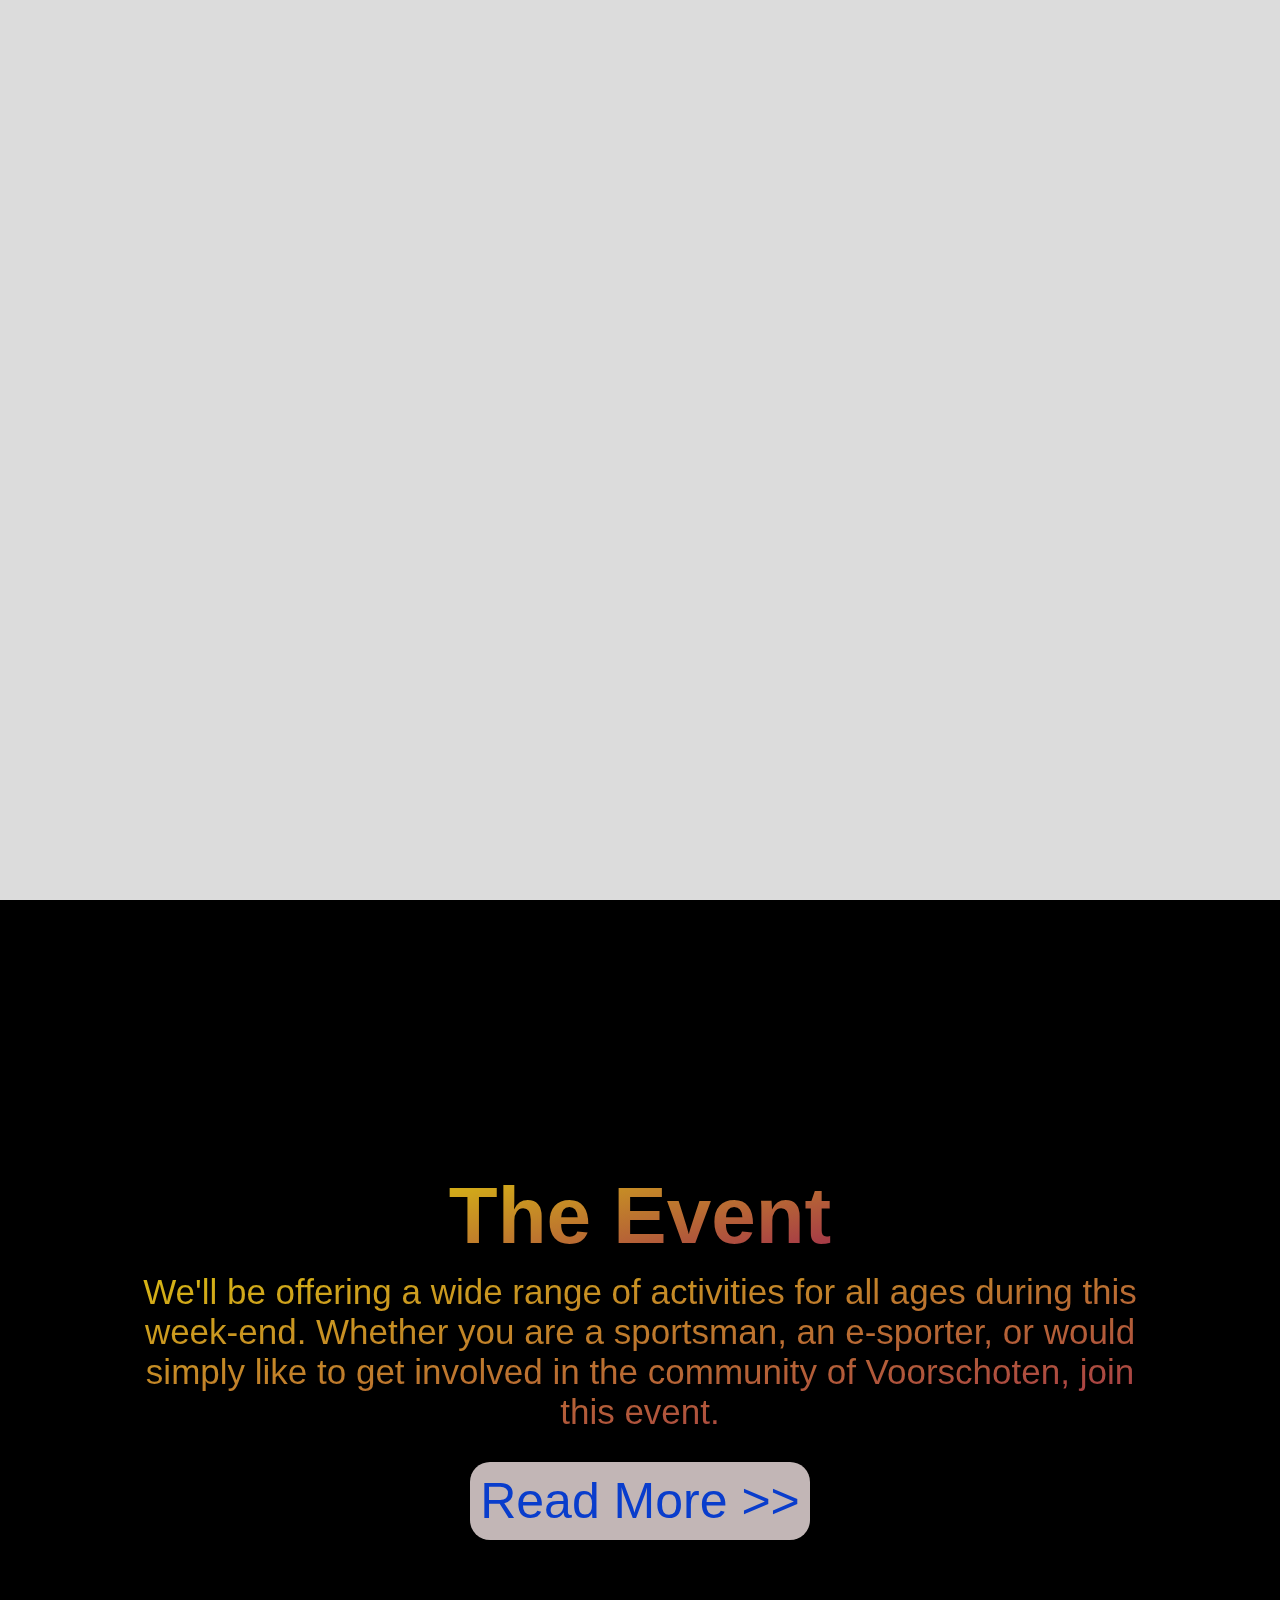
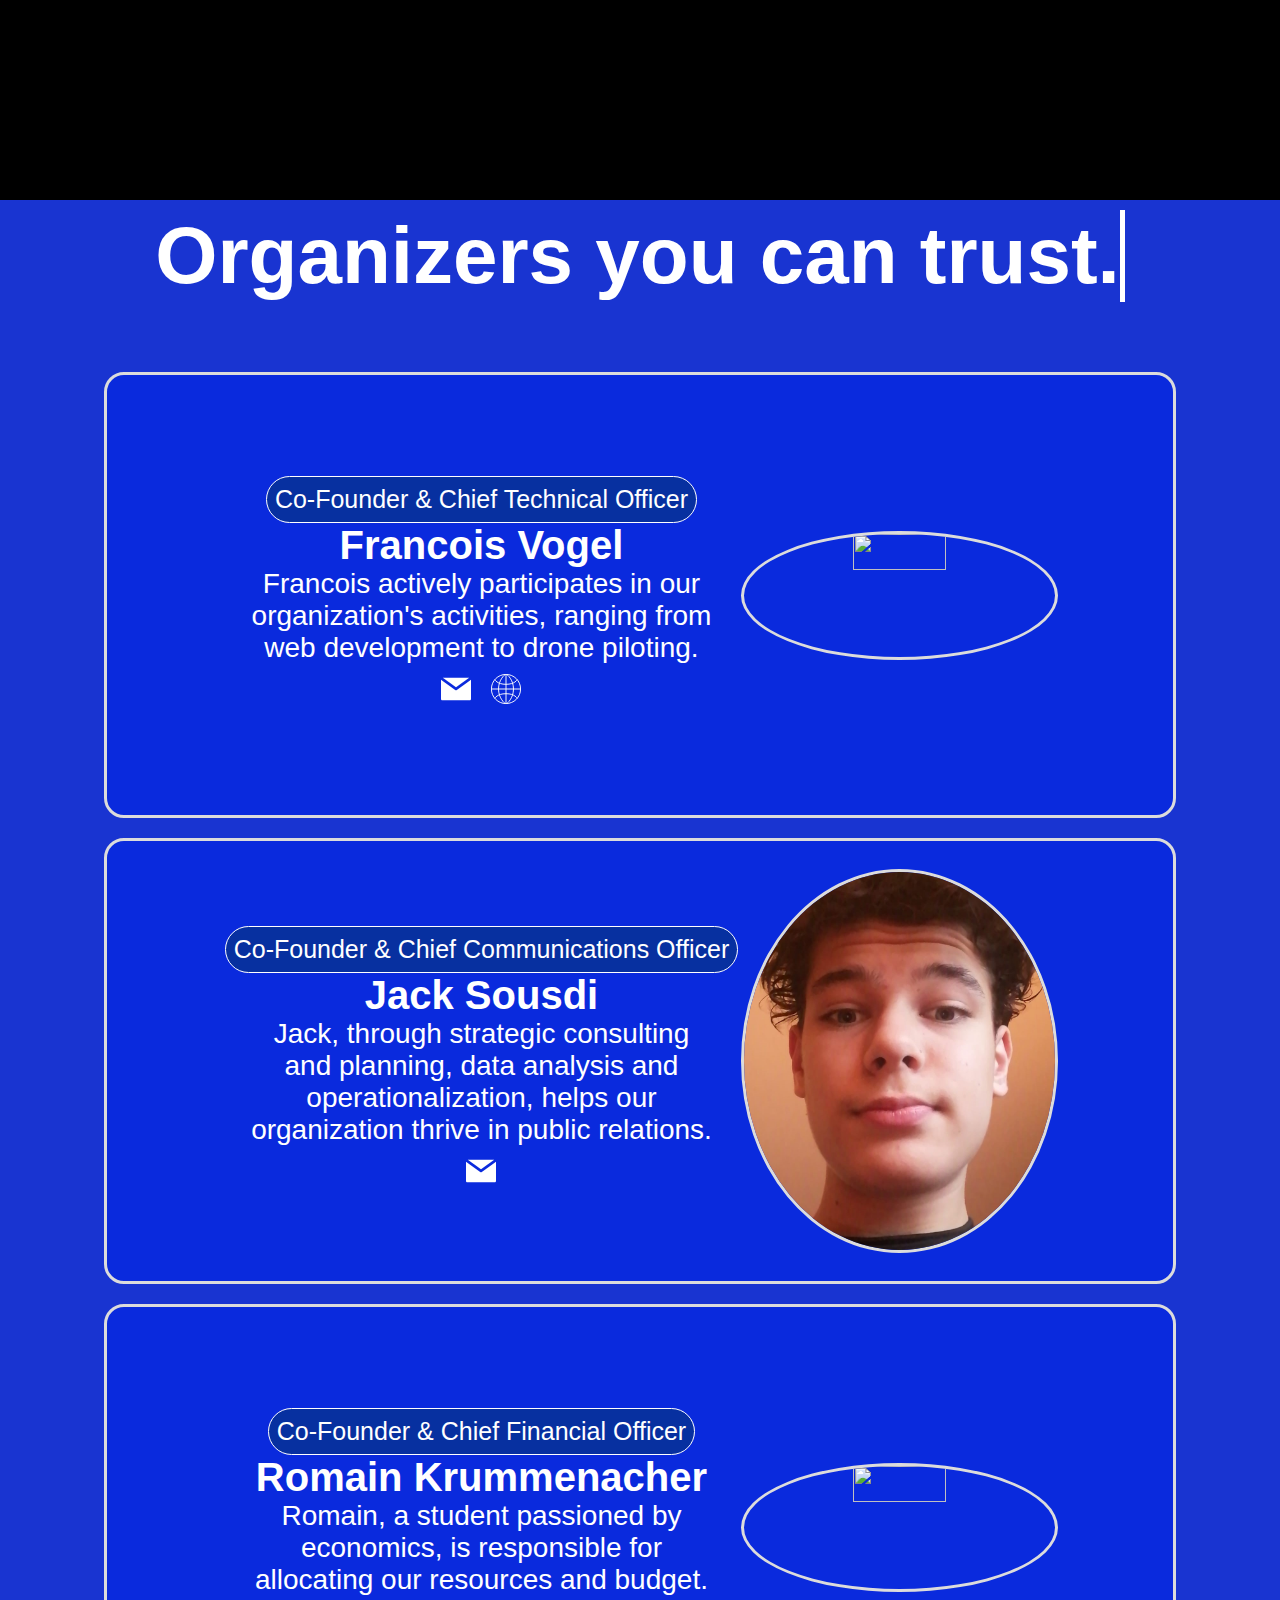
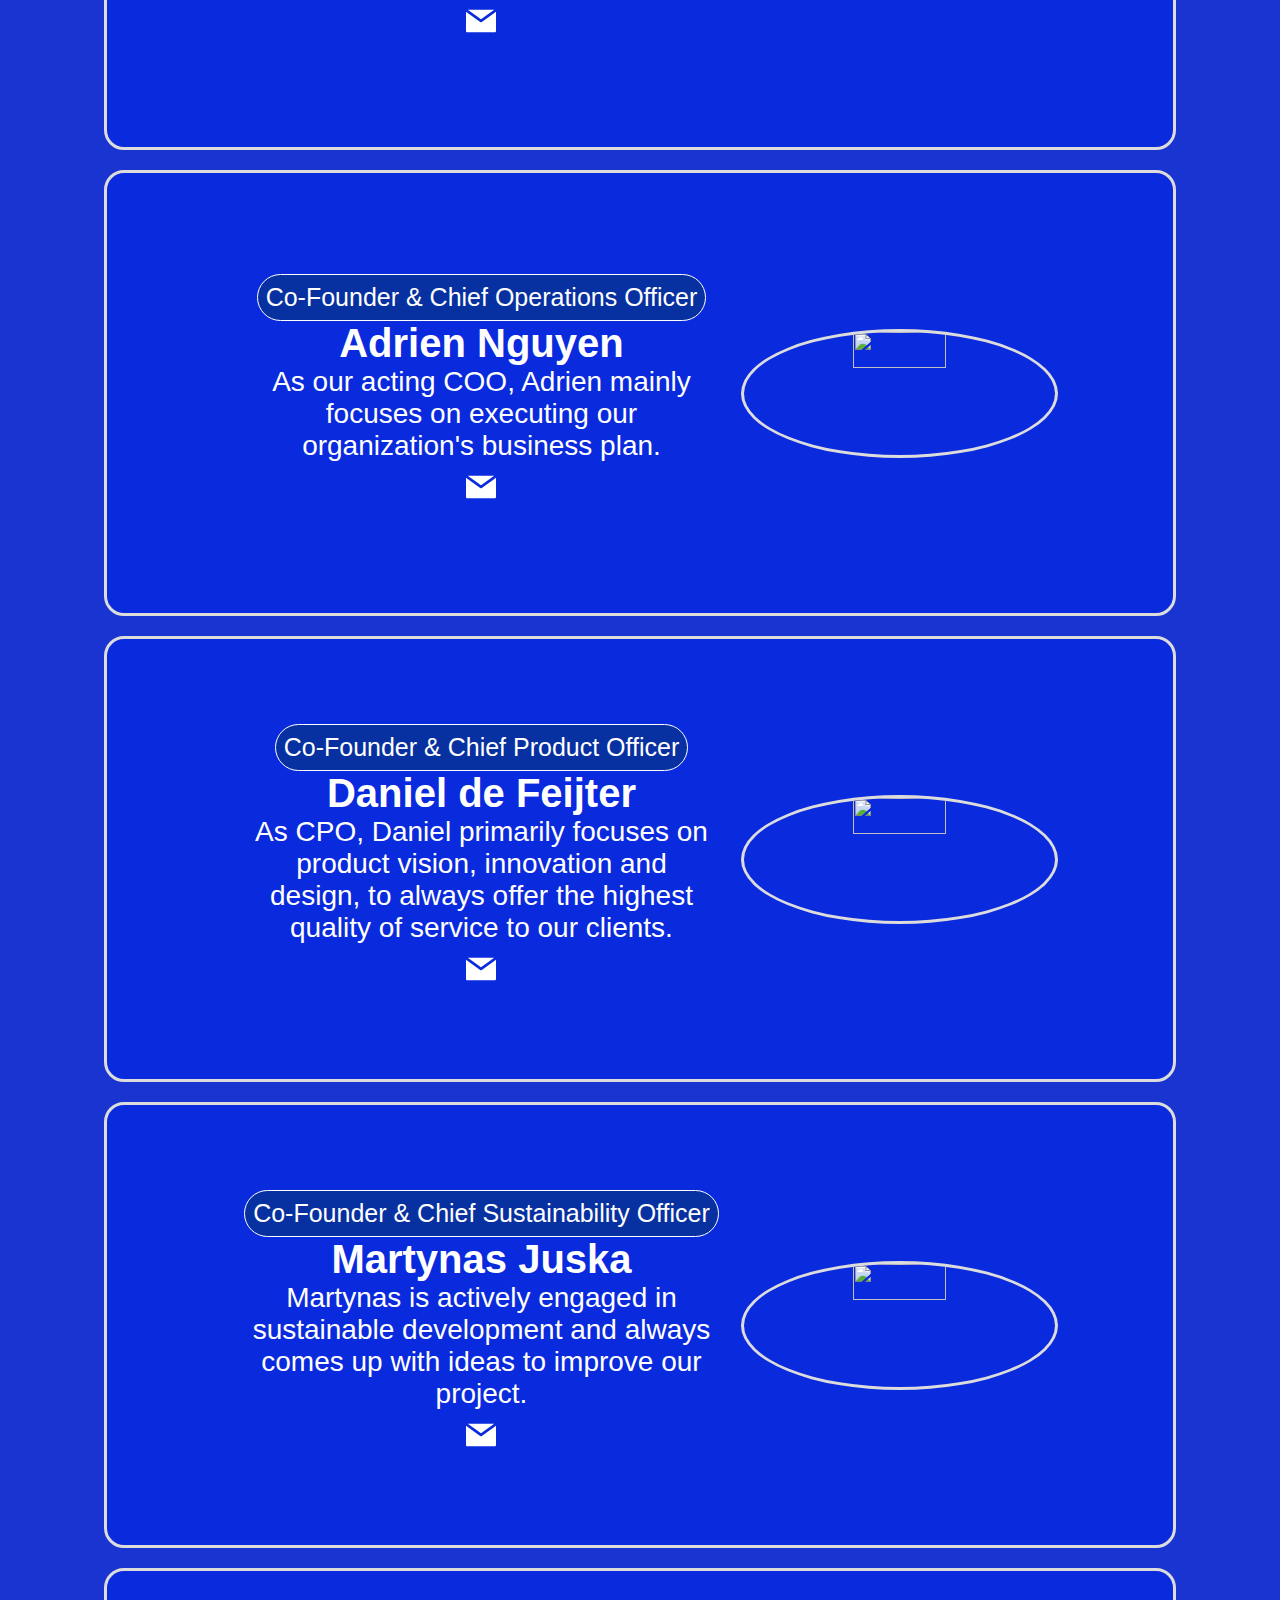
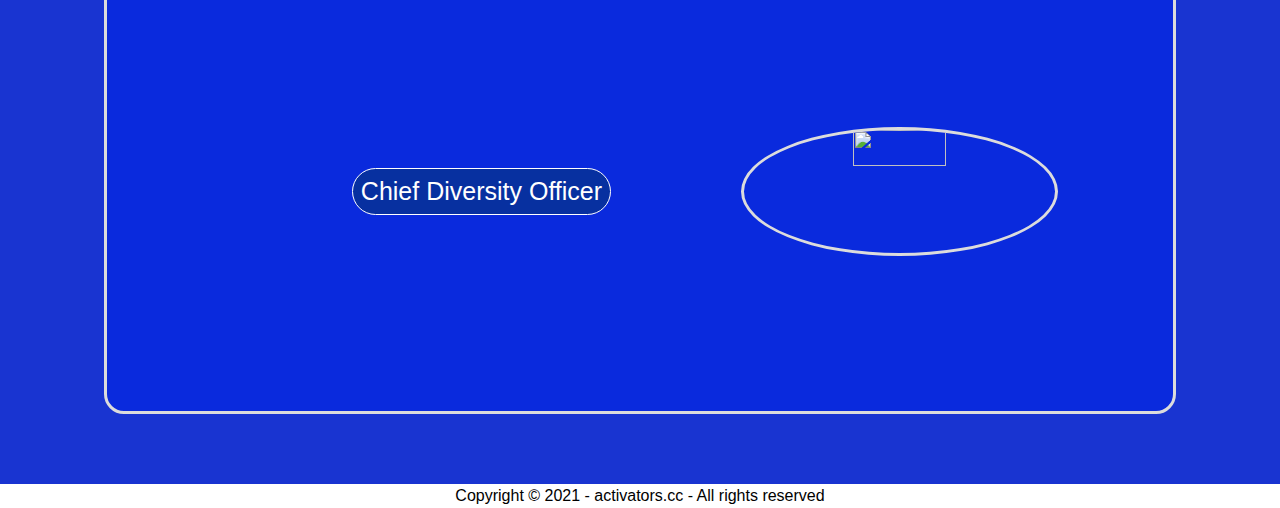
==== index.html @ b248c5d3 "added viewport meta tag in head" ====
<html>

<head>
    <meta name="viewport" content="width=device-width, initial-scale=1" />
    <title>Activators</title>
    <link rel="shortcut icon" href="./images/favicon.ico" type="image/x-icon">
    <link rel="stylesheet" href="./style/main.css">
    <link rel="stylesheet" href="style/index.css">
    <script src="./scripts/loader.js"></script>
</head>

<body>
    <header>
        <a href="./">Home</a>
        <a href="./livestream">Live Streaming</a>
        <a href="./info">Info</a>
        <a href="./about">About</a>
    </header>
    <div id="container">
        <div id="part1" class="full">
            <div><p class="text_1 typeWriter">Activities in Voorschoten</p></div>
            <p class="text_2">8-9 January 2022</p>
        </div>
        <p id="down">\/</p>
        <div id="part2" class="full">
            <p class="text_1 gradient" style="font-weight: bold;">The Event</p>
            <p class="text_3 description gradient">
                We'll be offering a wide range of activities for all ages during this week-end. Whether you are a sportsman, an e-sporter, or would simply like to get involved in the community of Voorschoten, join this event.
            </p>
            <a href="./info" class="text_2" id="read_more">Read More <span id="arrows">>></span></a>
        </div>
        <div id="part3">
            <div><p class="text_1 typeWriter" style="font-weight: bold; margin-top: 10px;">Organizers you can trust.</p></div>
            <div id="people_container">
                <div class="person">
                    <div>
                        <p>Co-Founder & Chief Technical Officer</p>
                        <h1>Francois Vogel</h1>
                        <h2>
                            Francois actively participates in our organization's activities, ranging from web development to drone piloting.
                        </h2>
                        <div>
                            <a href="mailto:francois.g.vogel@gmail.com"><img class="contact" src="./images/email.svg"></a>
                            <a href="https://francoisvogel.io"><img class="contact" src="./images/website.svg"></a>
                        </div>
                    </div>
                    <img src="https://francoisvogel.github.io/images/portrait.jpeg">
                </div>
                <div class="person">
                    <div>
                        <p>Co-Founder & Chief Communications Officer</p>
                        <h1>Jack Sousdi</h1>
                        <h2>
                            Jack, through strategic consulting and planning, data analysis and operationalization, helps our organization thrive in public relations.
                        </h2>
                        <div>
                            <a href="mailto:jacksousdi@bsnstudent.nl"><img class="contact" src="./images/email.svg"></a>
                        </div>
                    </div>
                    <img src="./images/jack_sousdi.jpeg">
                </div>
                <div class="person">
                    <div>
                        <p>Co-Founder & Chief Financial Officer</p>
                        <h1>Romain Krummenacher</h1>
                        <h2>
                            Romain, a student passioned by economics, is responsible for allocating our resources and budget.
                        </h2>
                        <div>
                            <a href="mailto:romainkrummenacher@bsnstudent.nl"><img class="contact" src="./images/email.svg"></a>
                        </div>
                    </div>
                    <img src="https://conservation-innovations.org/wp-content/uploads/2019/09/Dummy-Person.png">
                </div>
                <div class="person">
                    <div>
                        <p>Co-Founder & Chief Operations Officer</p>
                        <h1>Adrien Nguyen</h1>
                        <h2>
                            As our acting COO, Adrien mainly focuses on executing our organization's business plan.
                        </h2>
                        <div>
                            <a href="mailto:adriennguyen@bsnstudent.nl"><img class="contact" src="./images/email.svg"></a>
                        </div>
                    </div>
                    <img src="https://conservation-innovations.org/wp-content/uploads/2019/09/Dummy-Person.png">
                </div>
                <div class="person">
                    <div>
                        <p>Co-Founder & Chief Product Officer</p>
                        <h1>Daniel de Feijter</h1>
                        <h2>
                            As CPO, Daniel primarily focuses on product vision, innovation and design, to always offer the highest quality of service to our clients.
                        </h2>
                        <div>
                            <a href="mailto:danielde_feijter@bsnstudent.nl"><img class="contact" src="./images/email.svg"></a>
                        </div>
                    </div>
                    <img src="https://conservation-innovations.org/wp-content/uploads/2019/09/Dummy-Person.png">
                </div>
                <div class="person">
                    <div>
                        <p>Co-Founder & Chief Sustainability Officer</p>
                        <h1>Martynas Juska</h1>
                        <h2>
                            Martynas is actively engaged in sustainable development and always comes up with ideas to improve our project.
                        </h2>
                        <div>
                            <a href="mailto:martynas.juska@bsnstudent.nl"><img class="contact" src="./images/email.svg"></a>
                        </div>
                    </div>
                    <img src="https://conservation-innovations.org/wp-content/uploads/2019/09/Dummy-Person.png">
                </div>
                <div class="person">
                    <div>
                        <p>Chief Diversity Officer</p>
                        <h1></h1>
                        <h2>
                            
                        </h2>
                        <div>
                            <!-- <a href=""><img class="contact" src="./images/email.svg"></a> -->
                        </div>
                    </div>
                    <img src="https://conservation-innovations.org/wp-content/uploads/2019/09/Dummy-Person.png">
                </div>
            </div>
        </div>
    </div>
    <footer>
        Copyright © 2021 - activators.cc - All rights reserved
    </footer>
    <div id="loader"></div>
</body>

</html>
---- style/main.css ----
::-webkit-scrollbar {
    width: 10px;
}

::-webkit-scrollbar-track {
    background: #eedddd;
}

::-webkit-scrollbar-thumb {
    background: #888;
    border-radius: 5px;
}

::-webkit-scrollbar-thumb:hover {
    background: #555;
}

html, body, div, p, footer, header, a, h1, h2, h3, h4, h5, h6 {
    margin: 0;
    padding: 0;
    font-family: 'Segoe UI', Tahoma, Geneva, Verdana, sans-serif;
    text-decoration: none;
}

@media only screen and (max-width: 800px) {
    header {
        display: flex;
        flex-direction: column;
        font-size: 30px;
        text-align: center;
    }
    header::before {
        content: "Welcome to activators.cc";
    }
    header > a {
        text-align: left;
        color: blue;
        font-style: italic;
        border-bottom: 1px solid black;
    }
}

@media only screen and (min-width: 800px) {
    header {
        z-index: 20;
        position: fixed;
        top: 10px;
        left: 10px;
        right: 10px;
        background-color: gainsboro;
        border-radius: 20px;
        opacity: 0.8;
        display: flex;
        flex-direction: row;
        justify-content: space-around;
    }
    header > a {
        color: black;
    }
}

header>a {
    font-size: 20px;
    transition: 0.3s;
    height: 100%;
    padding: 15px;
}

header>a:hover {
    background-color: rgb(144, 146, 140);
}

header>a:active {
    background-color: grey;
}

footer {
    text-align: center;
    padding: 3px;
}

footer>a {
    color: black;
}

.text_1 {
    font-size: 80px;
    margin-top: 10px;
    margin-bottom: 10px;
}

.text_2 {
    font-size: 50px;
}

.text_3 {
    font-size: 35px;
}

.full {
    height: 100vh;
    width: 100vw;
    display: flex;
    flex-direction: column;
    justify-content: center;
    align-items: center;
}

#container {
    display: flex;
    flex-direction: column;
    min-height: 100vh;
    overflow-x: hidden;
}

#part1 {
    background-image: url("../images/on_launch.jpg");
    background-size: cover;
    background-position: center;
    color: rgb(228, 18, 18);
    font-weight: bold;
    text-align: center;
}

#down {
    color: red;
    font-weight: 700;
    position: fixed;
    left: 50%;
    right: 50%;
    font-size: 60px;
    transition: 0.5s;
    animation: down_move 0.5s alternate infinite;
}

#part2 {
    font-weight: 500;
    background-color: black;
}

#arrows {
    animation: move_arrows 0.5s alternate infinite;
}

.gradient {
    background-image: linear-gradient(to bottom right, #d8ba12, #a02c4d);
    background-size: 100%;
    background-repeat: repeat;
    -webkit-background-clip: text;
    -webkit-text-fill-color: transparent;
    -moz-background-clip: text;
    -moz-text-fill-color: transparent;
}

#loader {
    position: fixed;
    top: 0;
    bottom: 0;
    left: 0;
    right: 0;
    z-index: 20;
    background-color: gainsboro;
    animation: fadeout 2.5s infinite;
}

@keyframes move_arrows {
    0% {
        margin-left: 0px;
    }
    100% {
        margin-left: 20px;
    }
}

@keyframes down_move {
    0% {
        bottom: 20px;
    }
    100% {
        bottom: 50px;
    }
}

@keyframes fadeout {
    0% {
        opacity: 1;
    }
    100% {
        opacity: 0;
    }
}
---- style/index.css ----
#part3 {
    z-index: 10;
    width: 100vw;
    background-color: rgb(25, 52, 209);
    color: white;
    display: flex;
    flex-direction: column;
    justify-content: center;
    align-items: center;
    text-align: center;
}

#people_container {
    display: flex;
    flex-wrap: wrap;
    justify-content: center;
    align-items: center;
    width: 90%;
    padding: 10px;
    margin: 50px;
}

#read_more {
    margin-top: 30px;
    border-radius: 20px;
    padding: 10px;
    background-color: rgb(194, 182, 182);
    transition: 0.5s;
    color: rgb(9, 61, 204);
}

#read_more:hover {
    color: rgb(9, 77, 204);
    background-color: white;
}

.typeWriter {
    animation: appear 12s/* this number must be same one as in typewriter.js for dynamic innerHTML update */
    steps(25, end) infinite, caret 0.75s infinite;
    white-space: nowrap;
    border-right: 5px solid;
    overflow: hidden;
    margin: 0 auto;
}

.person {
    border-radius: 20px;
    border: 3px solid gainsboro;
    background-color: rgb(10, 42, 221);
    padding: 15px;
    margin: 10px;
    display: flex;
    flex-direction: row;
    justify-content: center;
    align-items: center;
}

@media only screen and (max-width: 1400px) {
    .person {
        width: 90%;
        height: 410px;
    }
    .person > div > h1 {
        font-size: 40px;
    }
    .person > div > h2 {
        font-size: 28px;
    }
    .person > div > p {
        font-size: 25px;
    }
}

@media only screen and (min-width: 1400px) {
    .person {
        width: 600px;
        height: 230px;
    }
    .person > div > h1 {
        font-size: 30px;
    }
    .person > div > h2 {
        font-size: 15px;
    }
    .person > div > p {
        font-size: 15px;
    }
}

.person > div {
    height: 100%;
    width: 50%;
    display: flex;
    flex-direction: column;
    align-items: center;
    overflow-y: hidden;
    justify-content: center;
}

.person > div > div {
    display: flex;
    flex-direction: row;
    width: 100%;
    justify-content: center;
    align-items: center;
}

.person > div > div > a > img {
    margin: 10px;
    filter: invert(100%);
}

.person > div > h1 {
    font-weight: bold;
}

.person > div > h2 {
    width: 90%;
    font-weight: 300;
}

.person > div > p {
    padding: 1px;
    border-radius: 25px;
    border: 1px solid white;
    padding: 8px;
    background-color: rgb(7, 48, 160);
    color: white;
    font-weight: 320;
}

.person > div > div > a {
    transition: 0.5s;
    color: white;
}
.person > div > div > a:hover {
    transform: scale(1.3);
}

.person > img {
    border-radius: 50%;
    border: 3px solid gainsboro;
    height: auto;
    width: 30%;
}

.description {
    max-width: 80%;
    text-align: center;
}

.contact {
    height: 30px;
    width: 30px;
}

@keyframes appear {
    0% {
        width: 0%;
    }
    40% {
        width: 100%;
    }
    60% {
        width: 100%;
    }
    90% {
        width: 0%;
    }
    100% {
        width: 0%;
    }
}

@keyframes caret {
    0% {
        border-color: transparent;
    }
    100% {
        border-color: gainsboro;
    }
}
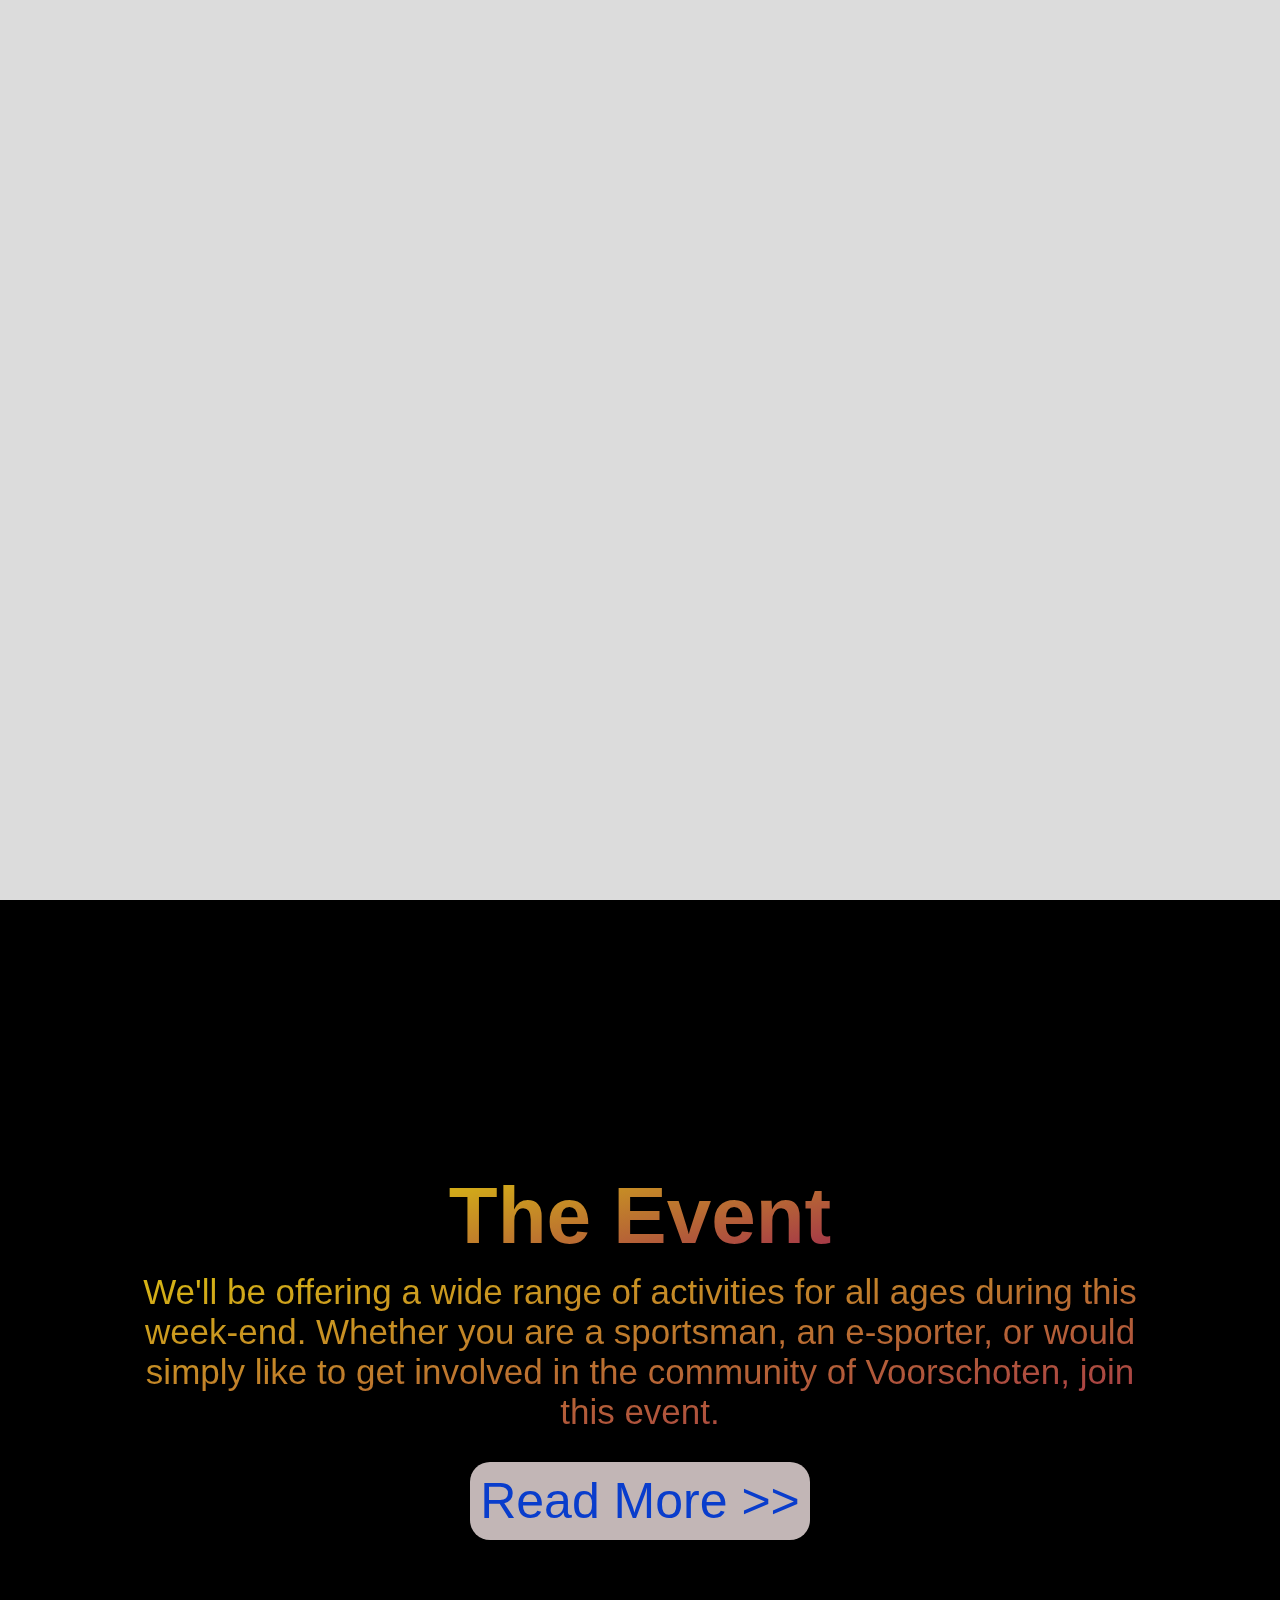
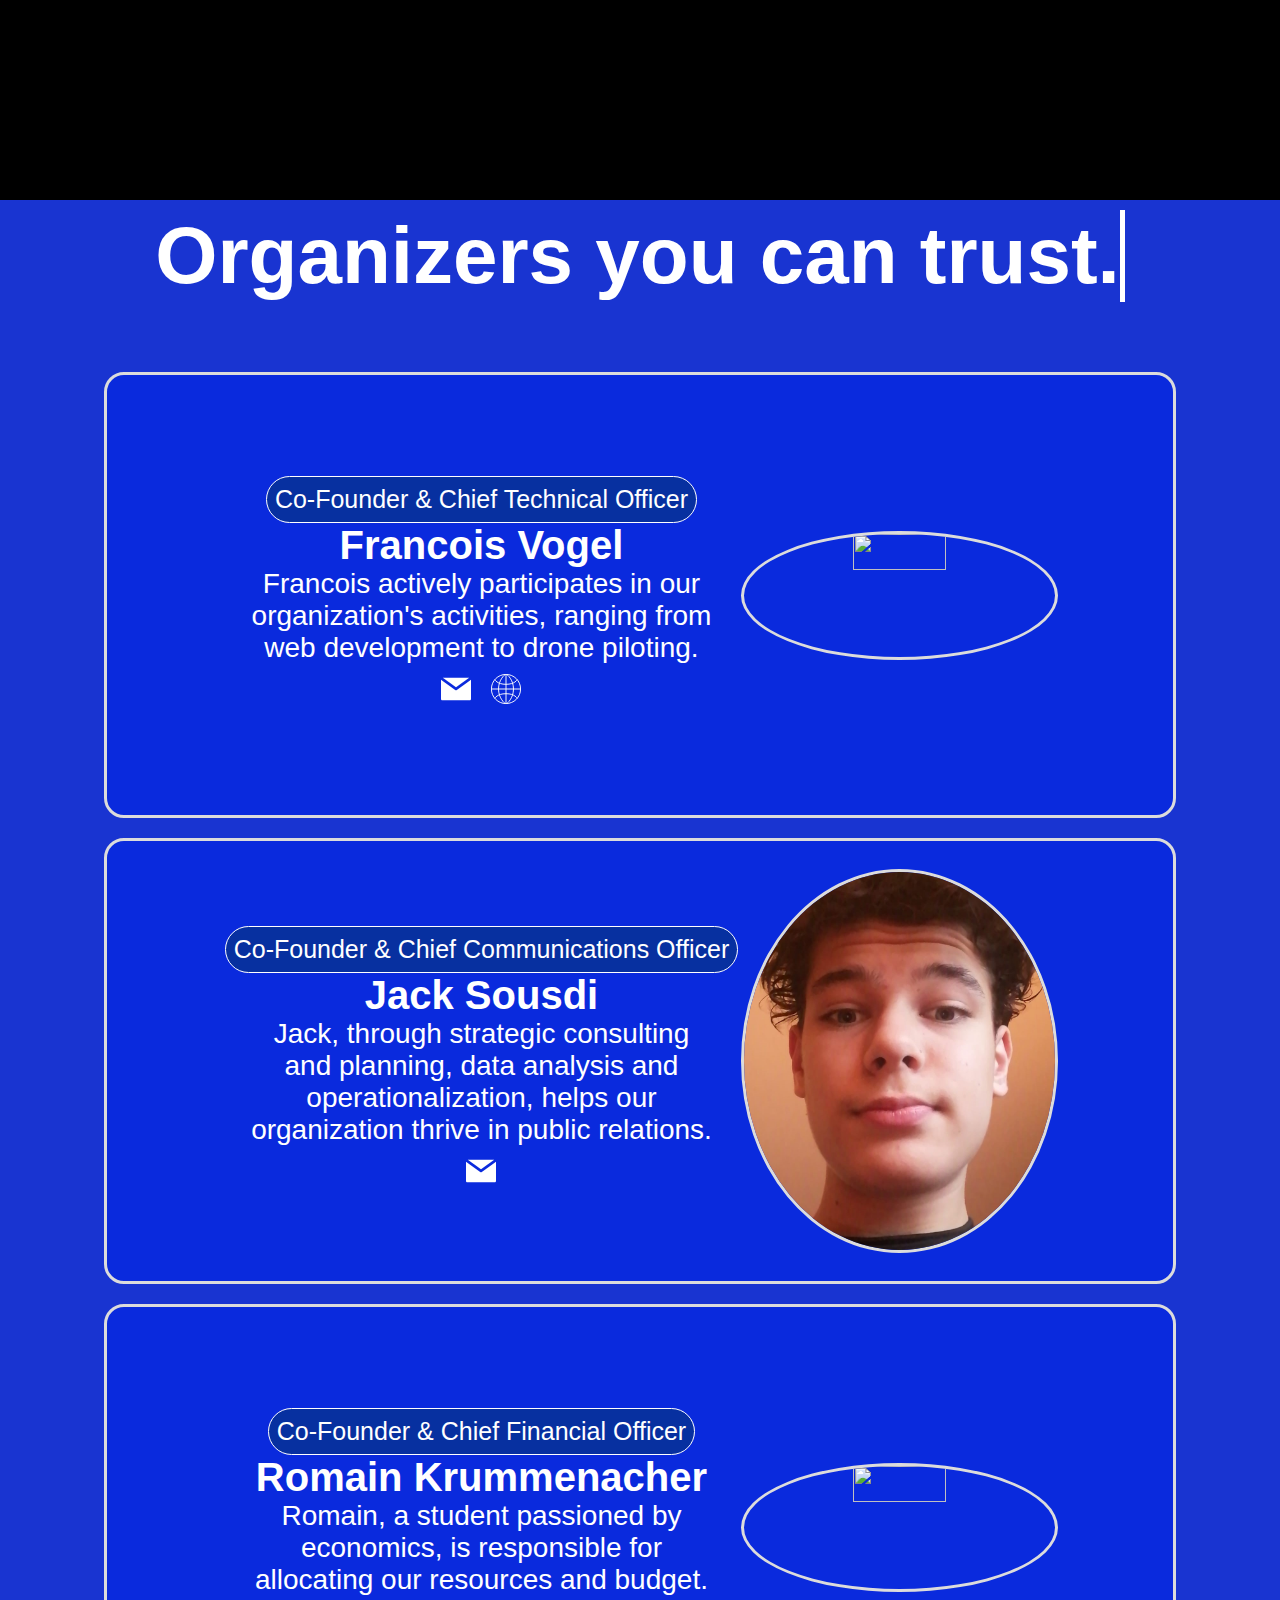
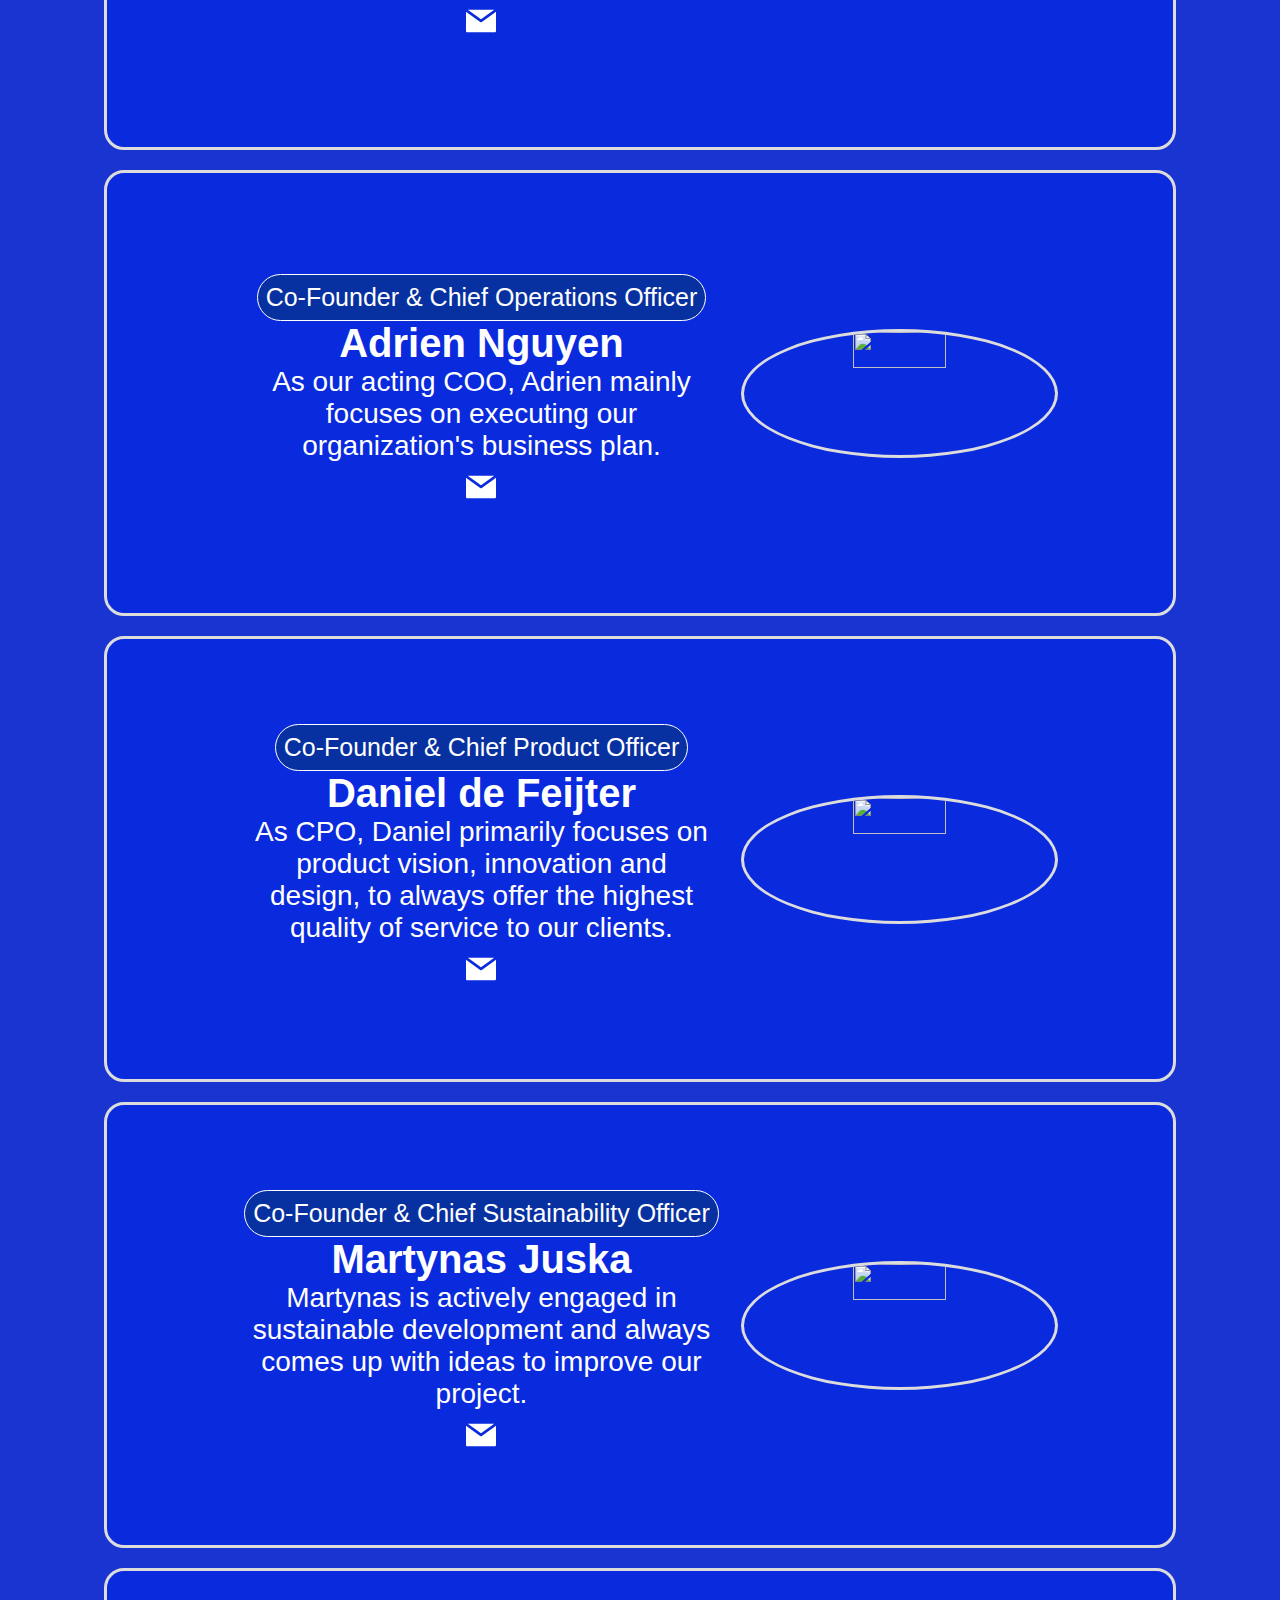
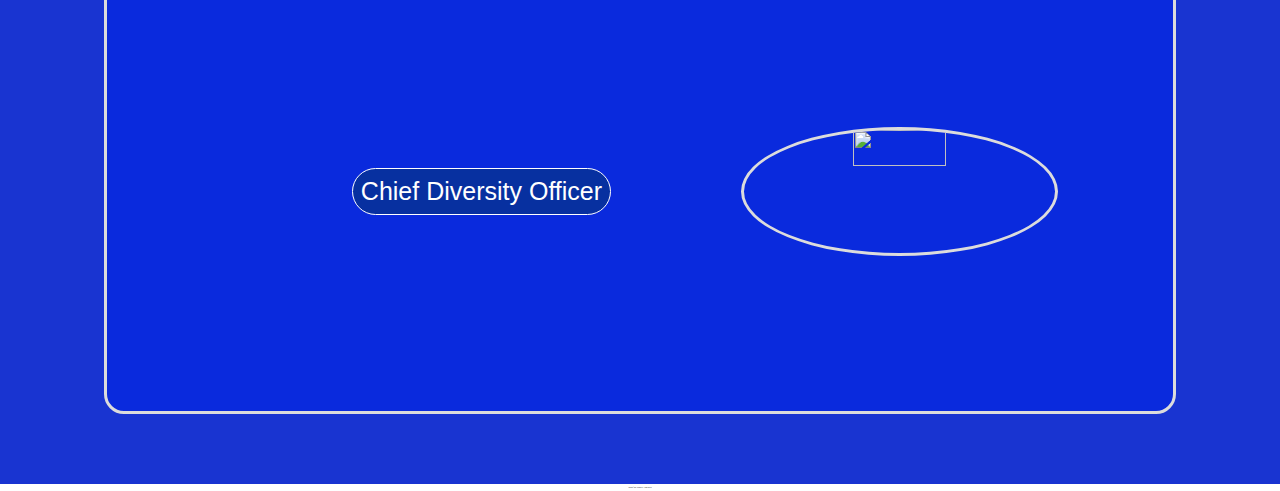
==== commit 60f68950: "made more mobile-friendly fonts and changed everything to rem" ====
--- a/index.html
+++ b/index.html
@@ -30,7 +30,7 @@
             <a href="./info" class="text_2" id="read_more">Read More <span id="arrows">>></span></a>
         </div>
         <div id="part3">
-            <div><p class="text_1 typeWriter" style="font-weight: bold; margin-top: 10px;">Organizers you can trust.</p></div>
+            <div><p class="text_1 typeWriter" style="font-weight: bold; margin-top: 10rem;">Organizers you can trust.</p></div>
             <div id="people_container">
                 <div class="person">
                     <div>
--- a/style/main.css
+++ b/style/main.css
@@ -1,5 +1,17 @@
+@media only screen and (max-width: 800px) {
+    html {
+        font-size: 0.7px;
+    }
+}
+
+@media only screen and (min-width: 800px) {
+    html {
+        font-size: 1px;
+    }
+}
+
 ::-webkit-scrollbar {
-    width: 10px;
+    width: 10rem;
 }
 
 ::-webkit-scrollbar-track {
@@ -7,8 +19,8 @@
 }
 
 ::-webkit-scrollbar-thumb {
-    background: #888;
-    border-radius: 5px;
+    background: #888888;
+    border-radius: 5rem;
 }
 
 ::-webkit-scrollbar-thumb:hover {
@@ -26,17 +38,18 @@
     header {
         display: flex;
         flex-direction: column;
-        font-size: 30px;
+        font-size: 40rem;
         text-align: center;
     }
     header::before {
         content: "Welcome to activators.cc";
     }
     header > a {
+        font-size: 30rem;
         text-align: left;
         color: blue;
         font-style: italic;
-        border-bottom: 1px solid black;
+        border-bottom: 1rem solid black;
     }
 }
 
@@ -44,11 +57,11 @@
     header {
         z-index: 20;
         position: fixed;
-        top: 10px;
-        left: 10px;
-        right: 10px;
+        top: 10rem;
+        left: 10rem;
+        right: 10rem;
         background-color: gainsboro;
-        border-radius: 20px;
+        border-radius: 20rem;
         opacity: 0.8;
         display: flex;
         flex-direction: row;
@@ -60,10 +73,9 @@
 }
 
 header>a {
-    font-size: 20px;
     transition: 0.3s;
     height: 100%;
-    padding: 15px;
+    padding: 15rem;
 }
 
 header>a:hover {
@@ -76,7 +88,7 @@
 
 footer {
     text-align: center;
-    padding: 3px;
+    padding: 3rem;
 }
 
 footer>a {
@@ -84,17 +96,17 @@
 }
 
 .text_1 {
-    font-size: 80px;
-    margin-top: 10px;
-    margin-bottom: 10px;
+    font-size: 80rem;
+    margin-top: 10rem;
+    margin-bottom: 10rem;
 }
 
 .text_2 {
-    font-size: 50px;
+    font-size: 50rem;
 }
 
 .text_3 {
-    font-size: 35px;
+    font-size: 35rem;
 }
 
 .full {
@@ -128,7 +140,7 @@
     position: fixed;
     left: 50%;
     right: 50%;
-    font-size: 60px;
+    font-size: 60rem;
     transition: 0.5s;
     animation: down_move 0.5s alternate infinite;
 }
@@ -165,19 +177,19 @@
 
 @keyframes move_arrows {
     0% {
-        margin-left: 0px;
+        margin-left: 0rem;
     }
     100% {
-        margin-left: 20px;
+        margin-left: 20rem;
     }
 }
 
 @keyframes down_move {
     0% {
-        bottom: 20px;
+        bottom: 20rem;
     }
     100% {
-        bottom: 50px;
+        bottom: 50rem;
     }
 }
 
--- a/style/index.css
+++ b/style/index.css
@@ -17,14 +17,14 @@
     justify-content: center;
     align-items: center;
     width: 90%;
-    padding: 10px;
-    margin: 50px;
+    padding: 10rem;
+    margin: 50rem;
 }
 
 #read_more {
-    margin-top: 30px;
-    border-radius: 20px;
-    padding: 10px;
+    margin-top: 30rem;
+    border-radius: 20rem;
+    padding: 10rem;
     background-color: rgb(194, 182, 182);
     transition: 0.5s;
     color: rgb(9, 61, 204);
@@ -39,17 +39,17 @@
     animation: appear 12s/* this number must be same one as in typewriter.js for dynamic innerHTML update */
     steps(25, end) infinite, caret 0.75s infinite;
     white-space: nowrap;
-    border-right: 5px solid;
+    border-right: 5rem solid;
     overflow: hidden;
     margin: 0 auto;
 }
 
 .person {
-    border-radius: 20px;
-    border: 3px solid gainsboro;
+    border-radius: 20rem;
+    border: 3rem solid gainsboro;
     background-color: rgb(10, 42, 221);
-    padding: 15px;
-    margin: 10px;
+    padding: 15rem;
+    margin: 10rem;
     display: flex;
     flex-direction: row;
     justify-content: center;
@@ -59,32 +59,32 @@
 @media only screen and (max-width: 1400px) {
     .person {
         width: 90%;
-        height: 410px;
+        height: 410rem;
     }
     .person > div > h1 {
-        font-size: 40px;
+        font-size: 40rem;
     }
     .person > div > h2 {
-        font-size: 28px;
+        font-size: 28rem;
     }
     .person > div > p {
-        font-size: 25px;
+        font-size: 25rem;
     }
 }
 
 @media only screen and (min-width: 1400px) {
     .person {
-        width: 600px;
-        height: 230px;
+        width: 600rem;
+        height: 230rem;
     }
     .person > div > h1 {
-        font-size: 30px;
+        font-size: 30rem;
     }
     .person > div > h2 {
-        font-size: 15px;
+        font-size: 15rem;
     }
     .person > div > p {
-        font-size: 15px;
+        font-size: 15rem;
     }
 }
 
@@ -107,7 +107,7 @@
 }
 
 .person > div > div > a > img {
-    margin: 10px;
+    margin: 10rem;
     filter: invert(100%);
 }
 
@@ -121,10 +121,10 @@
 }
 
 .person > div > p {
-    padding: 1px;
-    border-radius: 25px;
-    border: 1px solid white;
-    padding: 8px;
+    padding: 1rem;
+    border-radius: 25rem;
+    border: 1rem solid white;
+    padding: 8rem;
     background-color: rgb(7, 48, 160);
     color: white;
     font-weight: 320;
@@ -140,7 +140,7 @@
 
 .person > img {
     border-radius: 50%;
-    border: 3px solid gainsboro;
+    border: 3rem solid gainsboro;
     height: auto;
     width: 30%;
 }
@@ -151,8 +151,8 @@
 }
 
 .contact {
-    height: 30px;
-    width: 30px;
+    height: 30rem;
+    width: 30rem;
 }
 
 @keyframes appear {
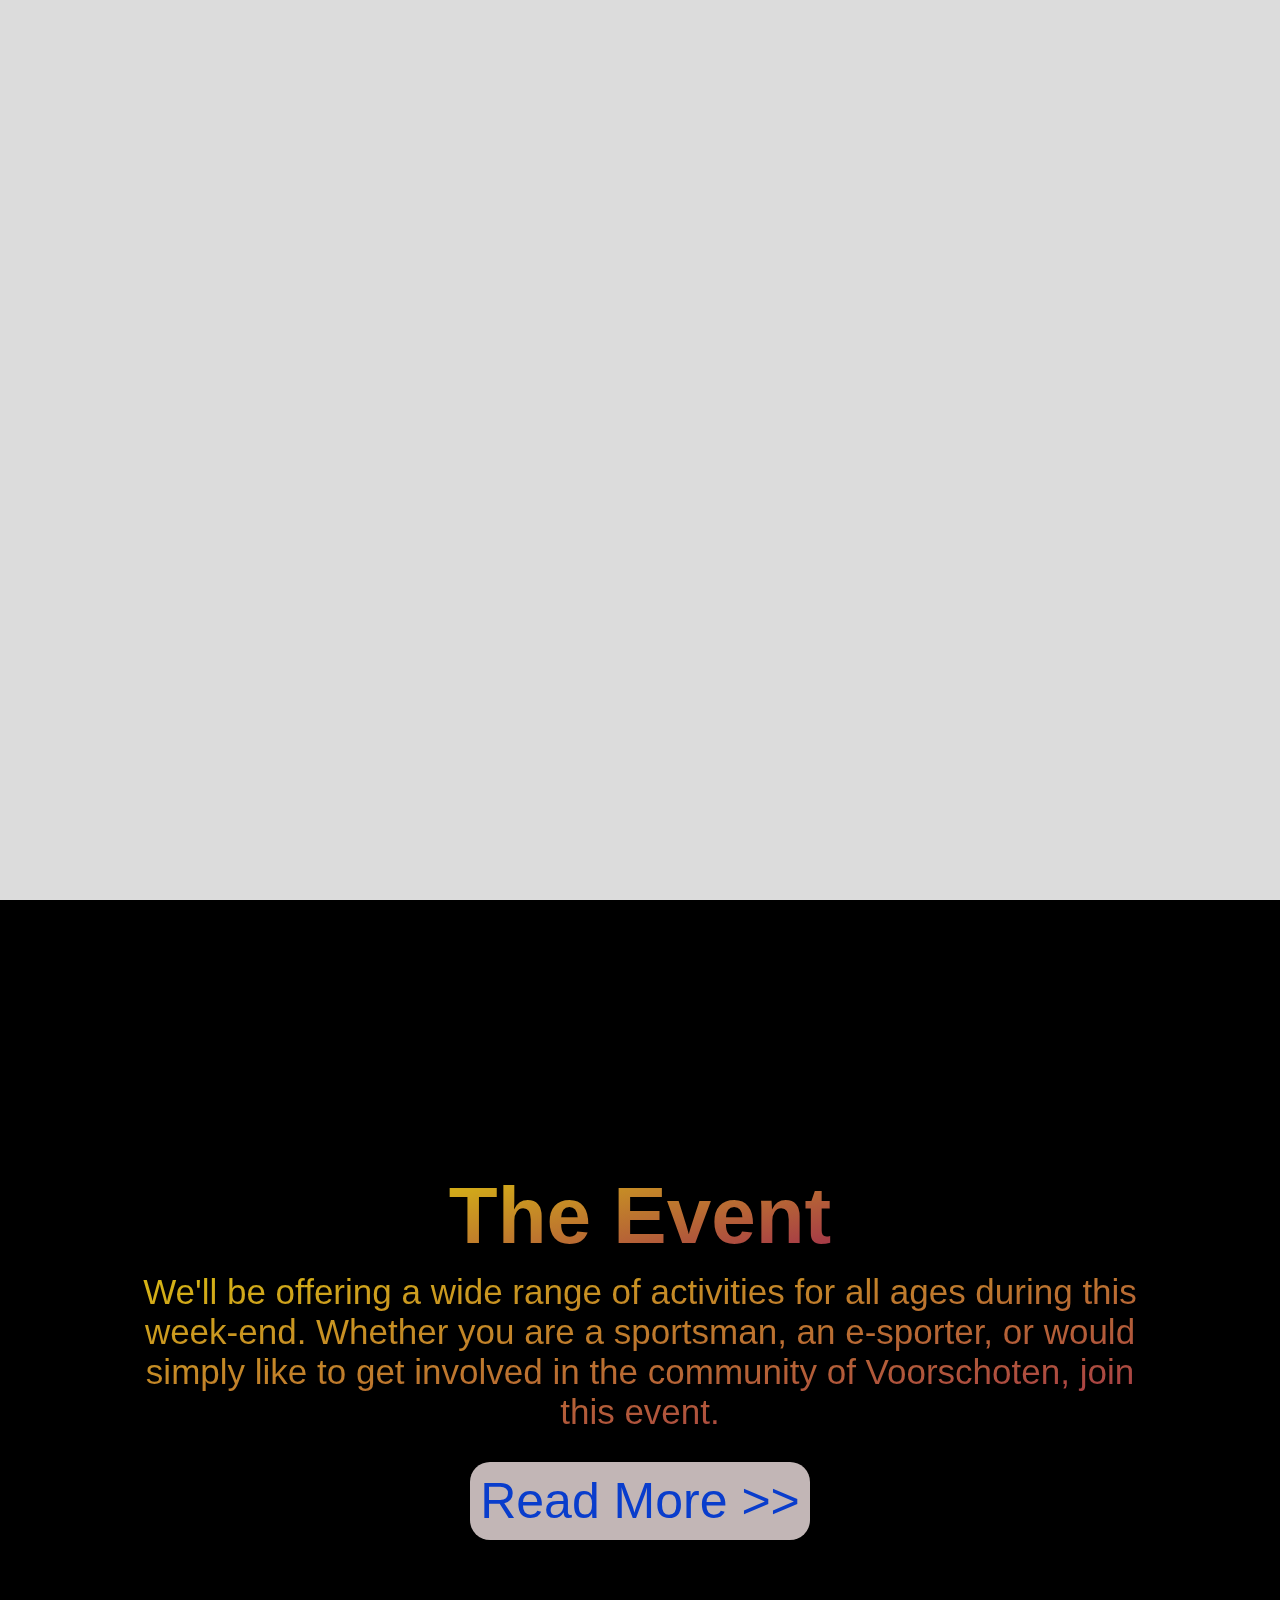
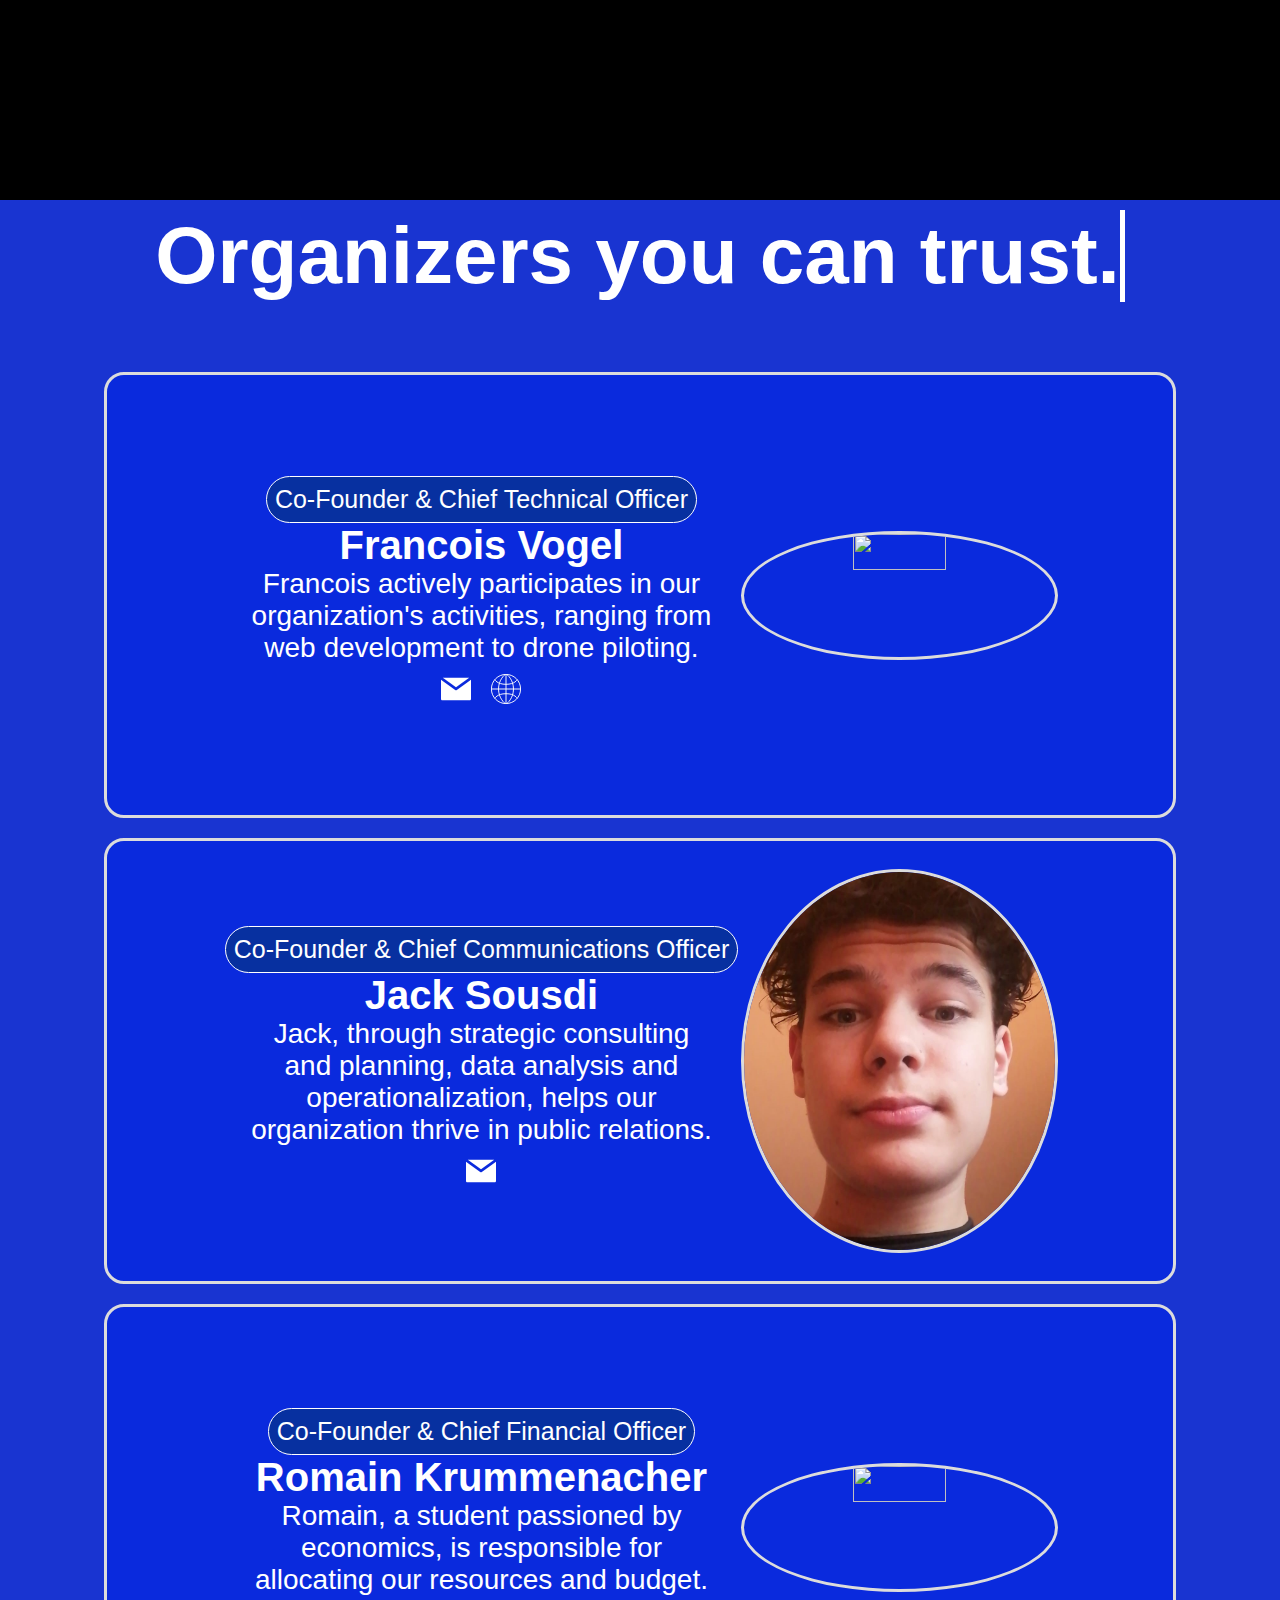
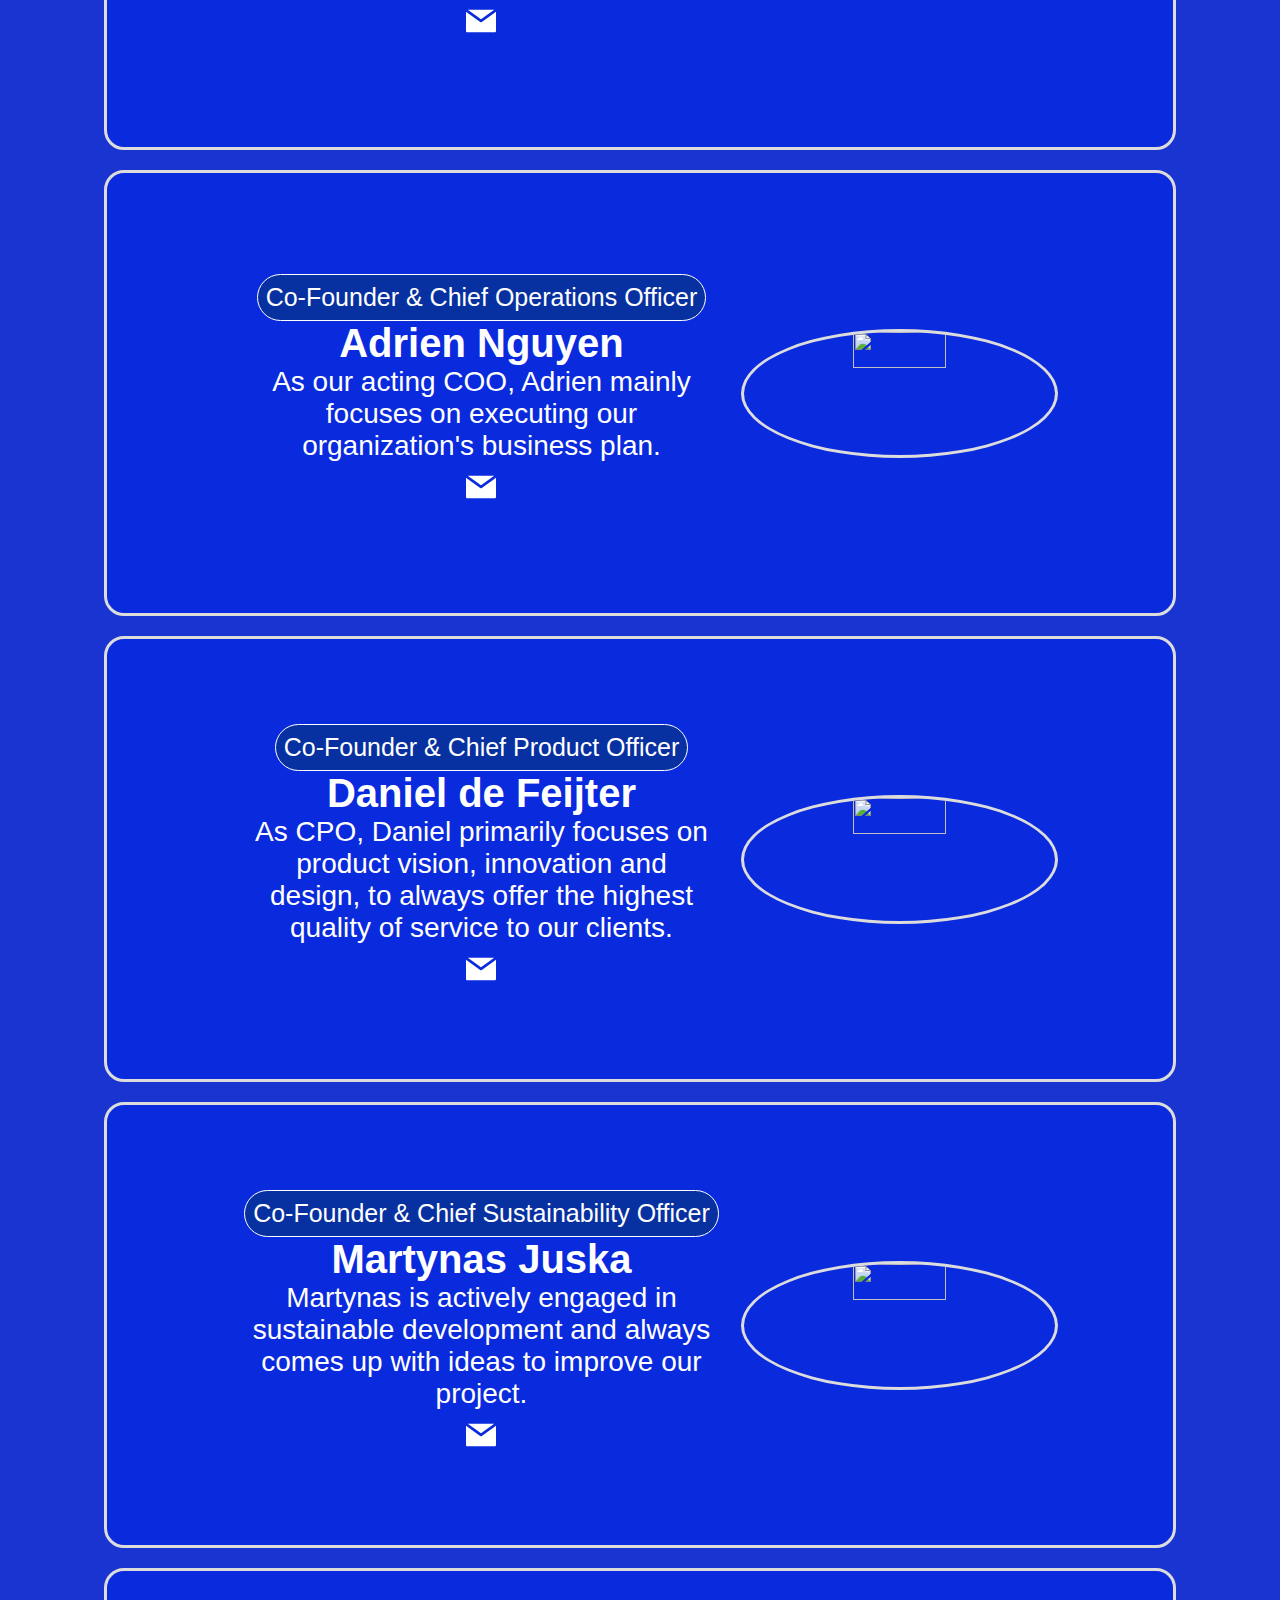
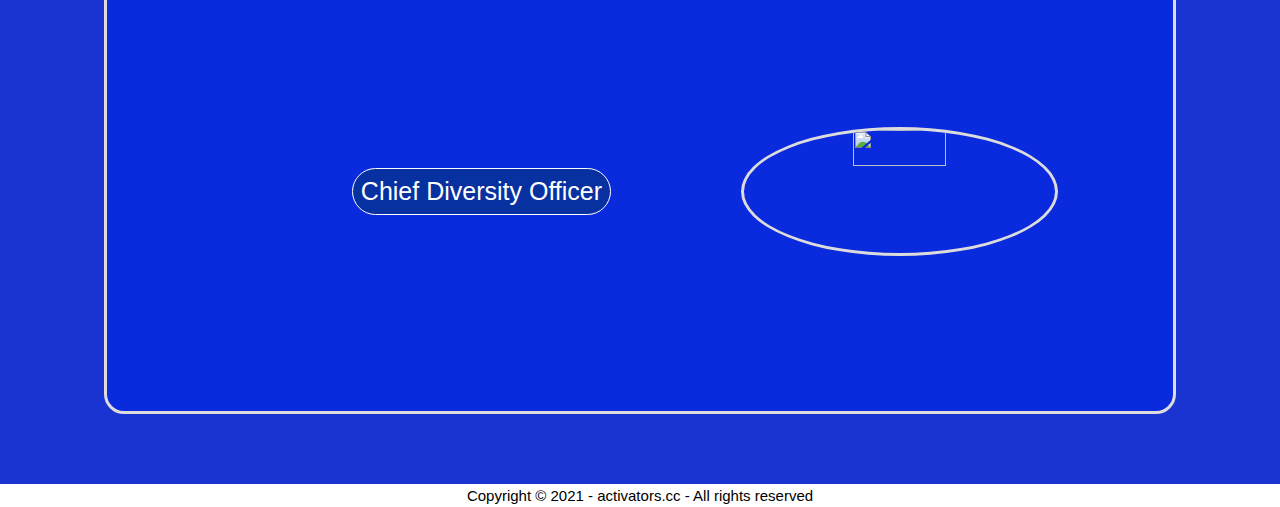
==== commit b54af2f6: "added ga" ====
--- a/index.html
+++ b/index.html
@@ -7,6 +7,15 @@
     <link rel="stylesheet" href="./style/main.css">
     <link rel="stylesheet" href="style/index.css">
     <script src="./scripts/loader.js"></script>
+    <!-- Global site tag (gtag.js) - Google Analytics -->
+    <script async src="https://www.googletagmanager.com/gtag/js?id=G-QLJF1B4EGH"></script>
+    <script>
+        window.dataLayer = window.dataLayer || [];
+        function gtag() { dataLayer.push(arguments); }
+        gtag('js', new Date());
+
+        gtag('config', 'G-QLJF1B4EGH');
+    </script>
 </head>
 
 <body>
@@ -18,29 +27,37 @@
     </header>
     <div id="container">
         <div id="part1" class="full">
-            <div><p class="text_1 typeWriter">Activities in Voorschoten</p></div>
+            <div>
+                <p class="text_1 typeWriter">Activities in Voorschoten</p>
+            </div>
             <p class="text_2">8-9 January 2022</p>
         </div>
         <p id="down">\/</p>
         <div id="part2" class="full">
             <p class="text_1 gradient" style="font-weight: bold;">The Event</p>
             <p class="text_3 description gradient">
-                We'll be offering a wide range of activities for all ages during this week-end. Whether you are a sportsman, an e-sporter, or would simply like to get involved in the community of Voorschoten, join this event.
+                We'll be offering a wide range of activities for all ages during this week-end. Whether you are a
+                sportsman, an e-sporter, or would simply like to get involved in the community of Voorschoten, join this
+                event.
             </p>
             <a href="./info" class="text_2" id="read_more">Read More <span id="arrows">>></span></a>
         </div>
         <div id="part3">
-            <div><p class="text_1 typeWriter" style="font-weight: bold; margin-top: 10rem;">Organizers you can trust.</p></div>
+            <div>
+                <p class="text_1 typeWriter" style="font-weight: bold; margin-top: 10rem;">Organizers you can trust.</p>
+            </div>
             <div id="people_container">
                 <div class="person">
                     <div>
                         <p>Co-Founder & Chief Technical Officer</p>
                         <h1>Francois Vogel</h1>
                         <h2>
-                            Francois actively participates in our organization's activities, ranging from web development to drone piloting.
+                            Francois actively participates in our organization's activities, ranging from web
+                            development to drone piloting.
                         </h2>
                         <div>
-                            <a href="mailto:francois.g.vogel@gmail.com"><img class="contact" src="./images/email.svg"></a>
+                            <a href="mailto:francois.g.vogel@gmail.com"><img class="contact"
+                                    src="./images/email.svg"></a>
                             <a href="https://francoisvogel.io"><img class="contact" src="./images/website.svg"></a>
                         </div>
                     </div>
@@ -51,7 +68,8 @@
                         <p>Co-Founder & Chief Communications Officer</p>
                         <h1>Jack Sousdi</h1>
                         <h2>
-                            Jack, through strategic consulting and planning, data analysis and operationalization, helps our organization thrive in public relations.
+                            Jack, through strategic consulting and planning, data analysis and operationalization, helps
+                            our organization thrive in public relations.
                         </h2>
                         <div>
                             <a href="mailto:jacksousdi@bsnstudent.nl"><img class="contact" src="./images/email.svg"></a>
@@ -64,10 +82,12 @@
                         <p>Co-Founder & Chief Financial Officer</p>
                         <h1>Romain Krummenacher</h1>
                         <h2>
-                            Romain, a student passioned by economics, is responsible for allocating our resources and budget.
+                            Romain, a student passioned by economics, is responsible for allocating our resources and
+                            budget.
                         </h2>
                         <div>
-                            <a href="mailto:romainkrummenacher@bsnstudent.nl"><img class="contact" src="./images/email.svg"></a>
+                            <a href="mailto:romainkrummenacher@bsnstudent.nl"><img class="contact"
+                                    src="./images/email.svg"></a>
                         </div>
                     </div>
                     <img src="https://conservation-innovations.org/wp-content/uploads/2019/09/Dummy-Person.png">
@@ -80,7 +100,8 @@
                             As our acting COO, Adrien mainly focuses on executing our organization's business plan.
                         </h2>
                         <div>
-                            <a href="mailto:adriennguyen@bsnstudent.nl"><img class="contact" src="./images/email.svg"></a>
+                            <a href="mailto:adriennguyen@bsnstudent.nl"><img class="contact"
+                                    src="./images/email.svg"></a>
                         </div>
                     </div>
                     <img src="https://conservation-innovations.org/wp-content/uploads/2019/09/Dummy-Person.png">
@@ -90,10 +111,12 @@
                         <p>Co-Founder & Chief Product Officer</p>
                         <h1>Daniel de Feijter</h1>
                         <h2>
-                            As CPO, Daniel primarily focuses on product vision, innovation and design, to always offer the highest quality of service to our clients.
+                            As CPO, Daniel primarily focuses on product vision, innovation and design, to always offer
+                            the highest quality of service to our clients.
                         </h2>
                         <div>
-                            <a href="mailto:danielde_feijter@bsnstudent.nl"><img class="contact" src="./images/email.svg"></a>
+                            <a href="mailto:danielde_feijter@bsnstudent.nl"><img class="contact"
+                                    src="./images/email.svg"></a>
                         </div>
                     </div>
                     <img src="https://conservation-innovations.org/wp-content/uploads/2019/09/Dummy-Person.png">
@@ -103,10 +126,12 @@
                         <p>Co-Founder & Chief Sustainability Officer</p>
                         <h1>Martynas Juska</h1>
                         <h2>
-                            Martynas is actively engaged in sustainable development and always comes up with ideas to improve our project.
+                            Martynas is actively engaged in sustainable development and always comes up with ideas to
+                            improve our project.
                         </h2>
                         <div>
-                            <a href="mailto:martynas.juska@bsnstudent.nl"><img class="contact" src="./images/email.svg"></a>
+                            <a href="mailto:martynas.juska@bsnstudent.nl"><img class="contact"
+                                    src="./images/email.svg"></a>
                         </div>
                     </div>
                     <img src="https://conservation-innovations.org/wp-content/uploads/2019/09/Dummy-Person.png">
@@ -116,7 +141,7 @@
                         <p>Chief Diversity Officer</p>
                         <h1></h1>
                         <h2>
-                            
+
                         </h2>
                         <div>
                             <!-- <a href=""><img class="contact" src="./images/email.svg"></a> -->
--- a/style/main.css
+++ b/style/main.css
@@ -1,6 +1,6 @@
 @media only screen and (max-width: 800px) {
     html {
-        font-size: 0.7px;
+        font-size: 0.45px;
     }
 }
 
@@ -36,6 +36,7 @@
 
 @media only screen and (max-width: 800px) {
     header {
+        margin-top: 15rem;
         display: flex;
         flex-direction: column;
         font-size: 40rem;
@@ -68,6 +69,7 @@
         justify-content: space-around;
     }
     header > a {
+        font-size: 22rem;
         color: black;
     }
 }
@@ -87,8 +89,11 @@
 }
 
 footer {
+    font-size: 15rem;
     text-align: center;
     padding: 3rem;
+    z-index: 40;
+    background-color: white;
 }
 
 footer>a {
@@ -135,6 +140,7 @@
 }
 
 #down {
+    z-index: 2;
     color: red;
     font-weight: 700;
     position: fixed;
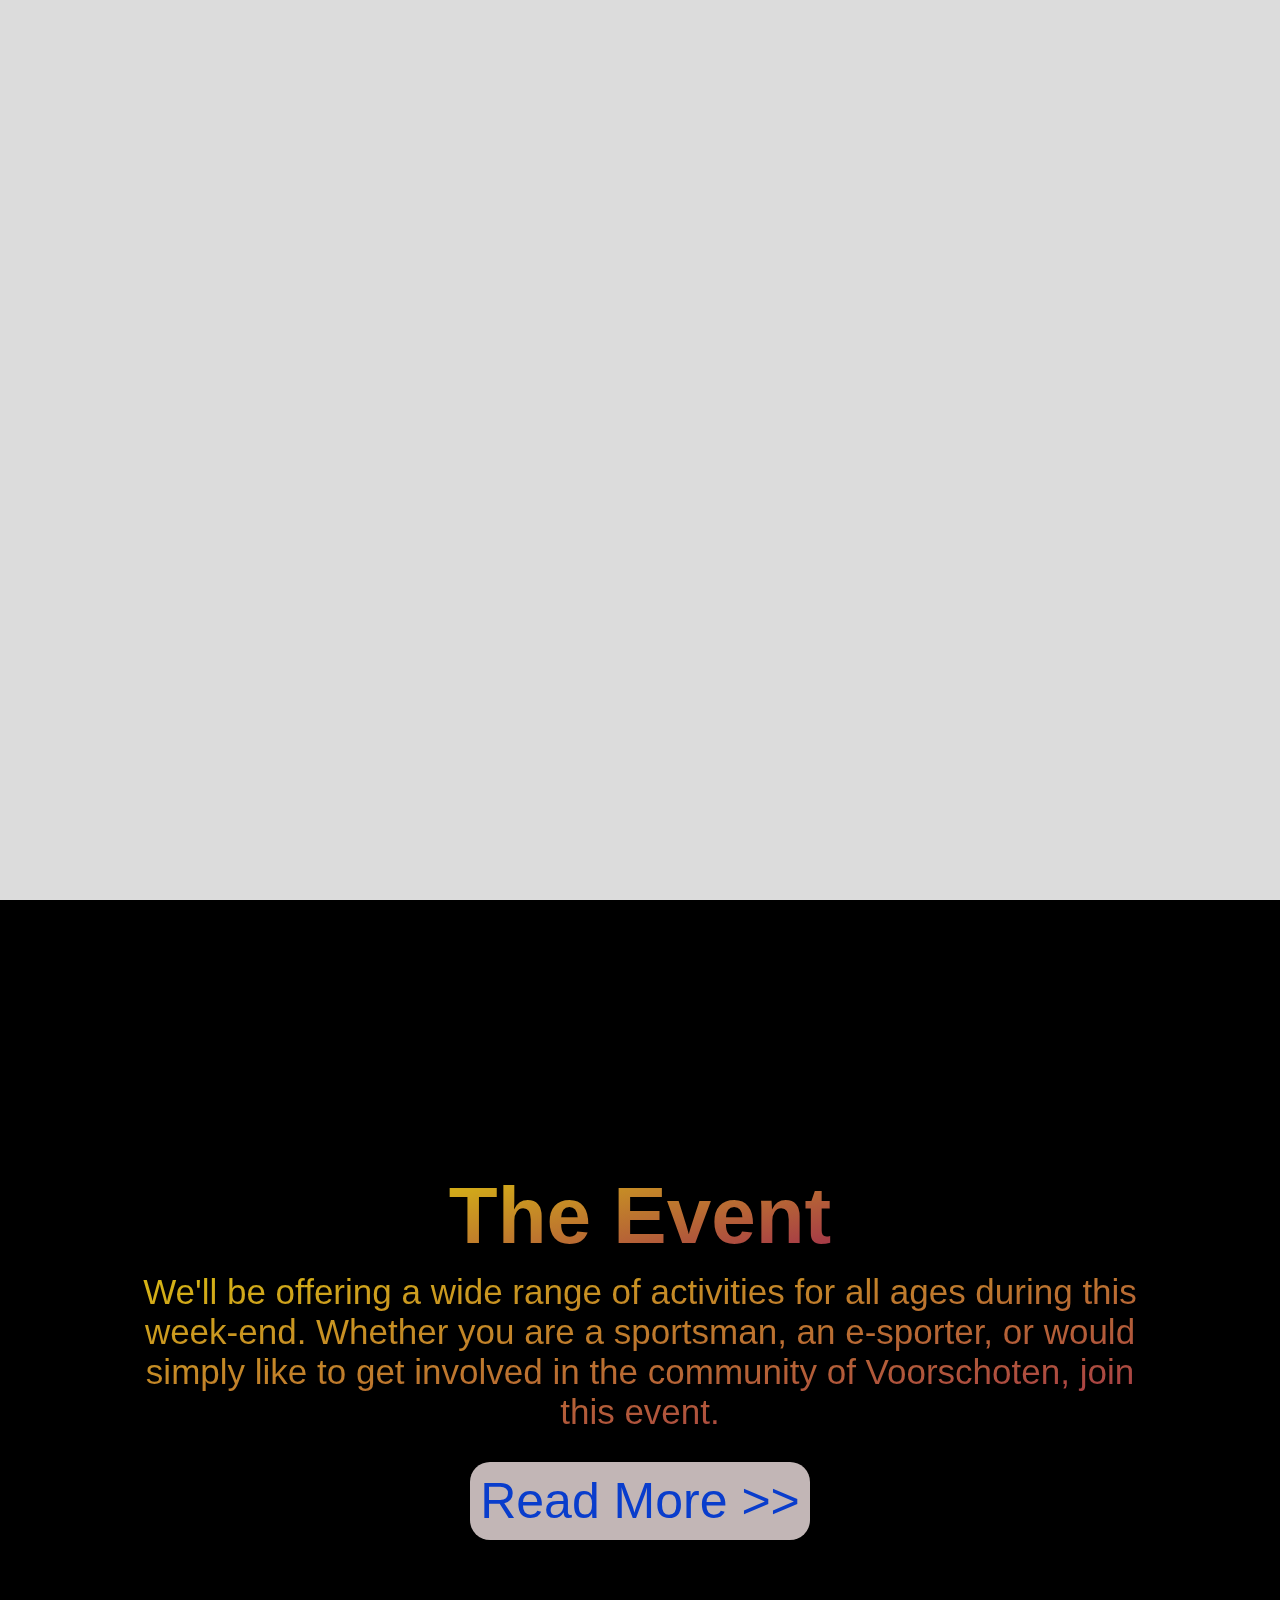
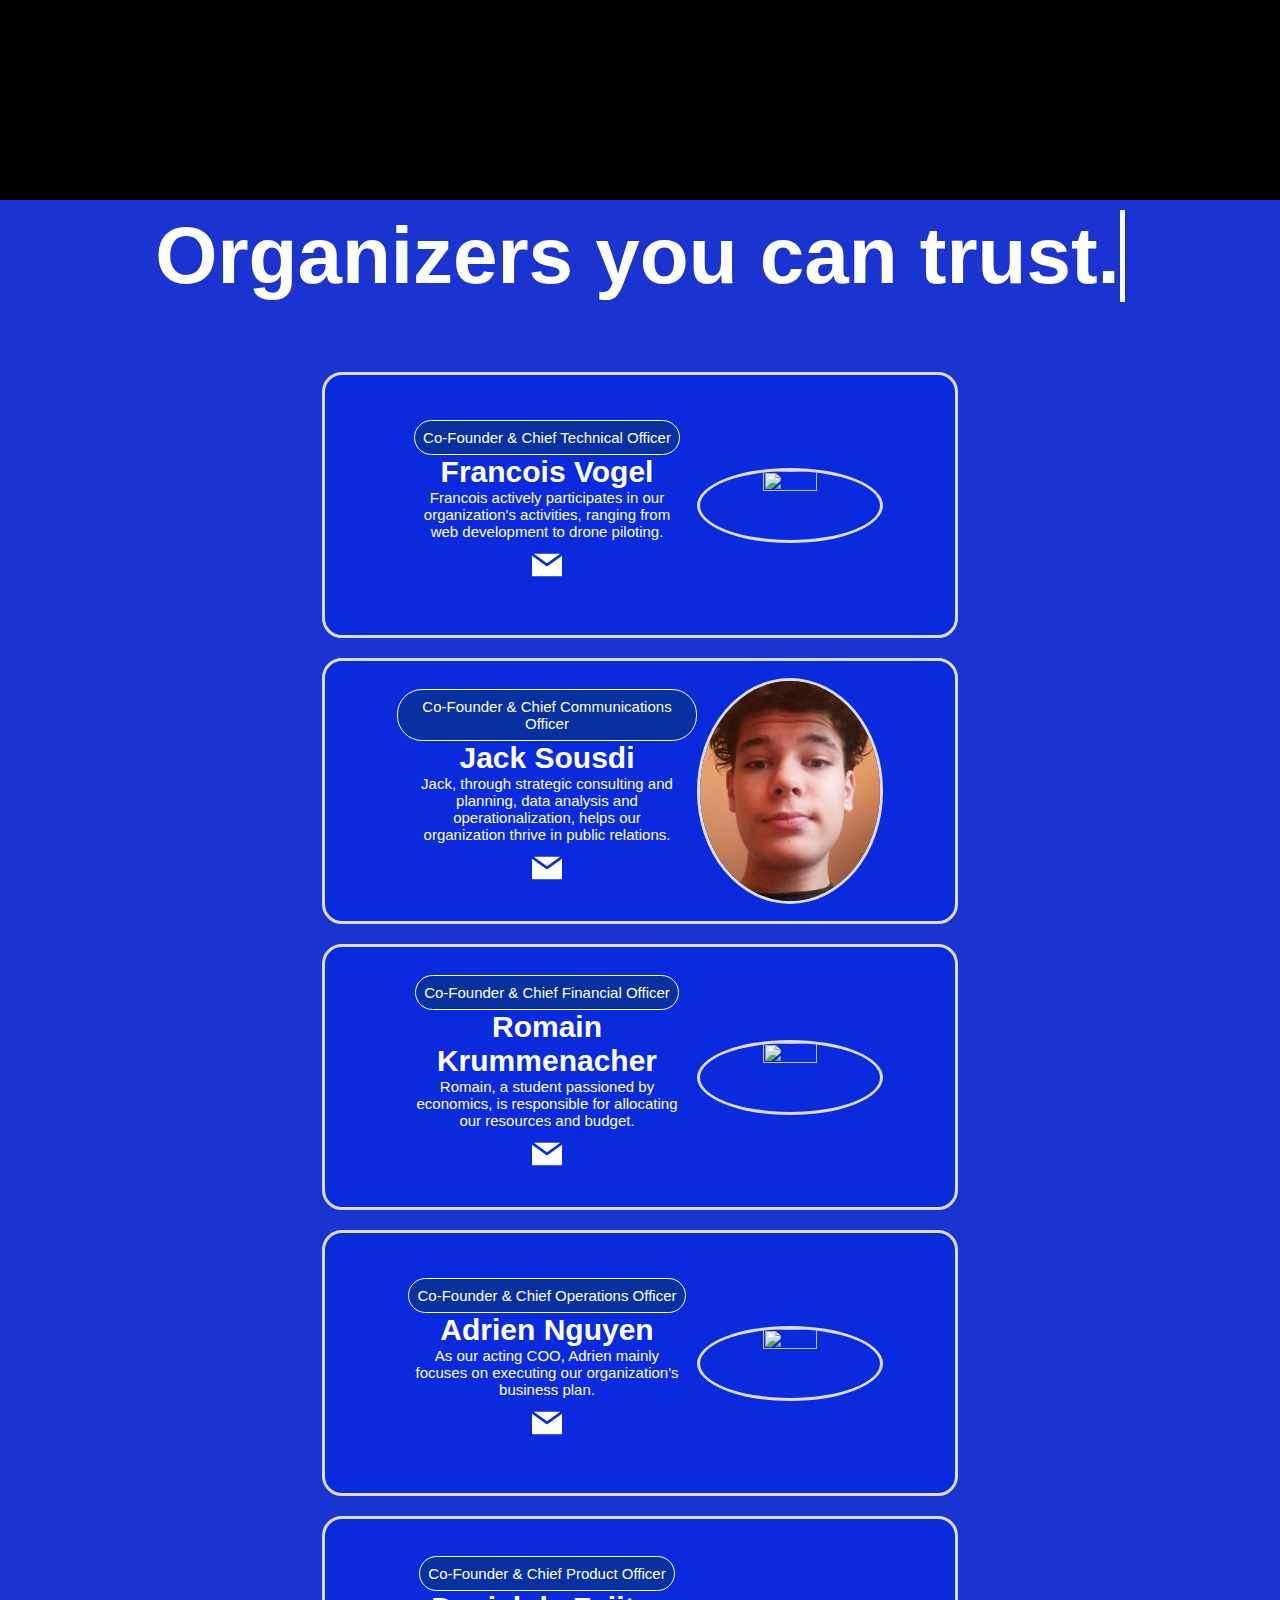
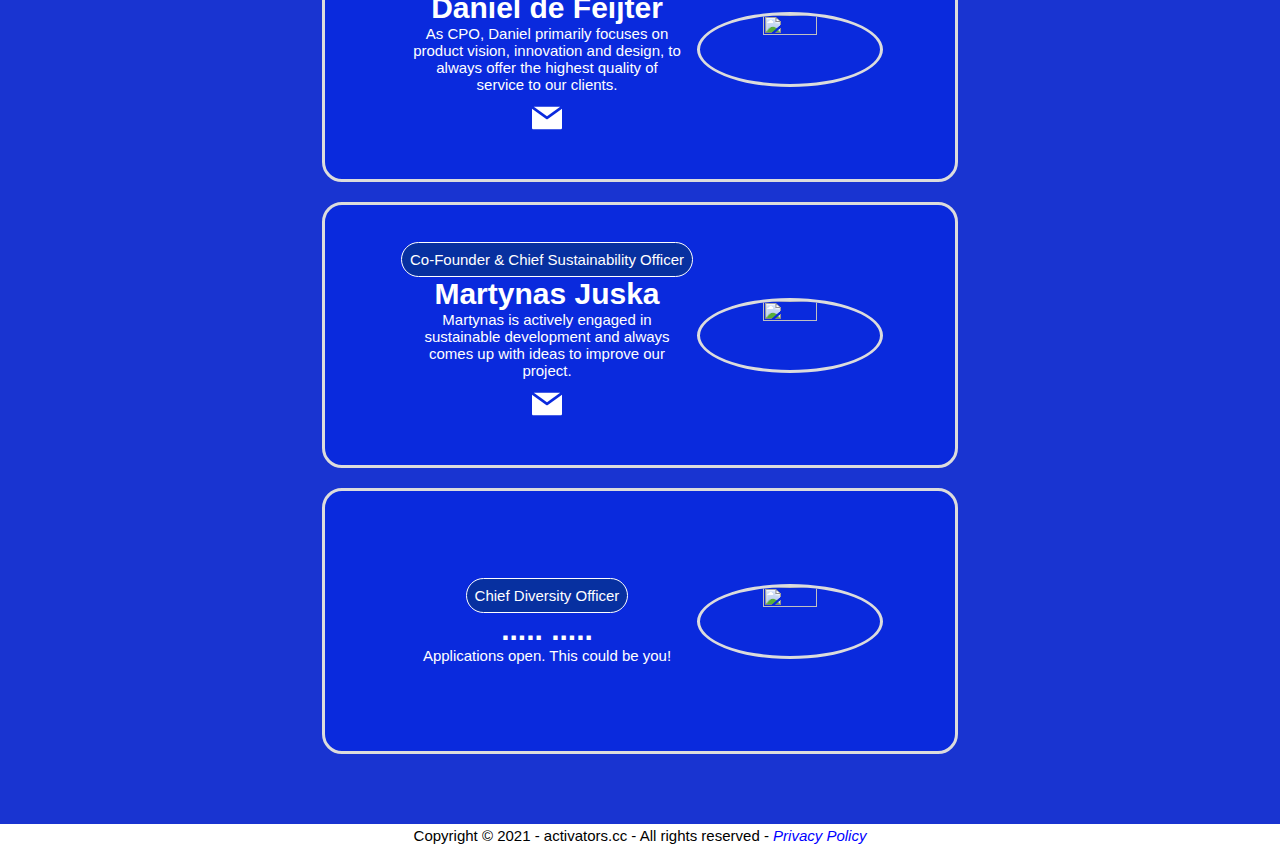
==== commit b13cc4c3: "added privacy policy" ====
--- a/index.html
+++ b/index.html
@@ -56,9 +56,9 @@
                             development to drone piloting.
                         </h2>
                         <div>
-                            <a href="mailto:francois.g.vogel@gmail.com"><img class="contact"
+                            <a href="mailto:francoisvogel@bsnstudent.nl"><img class="contact"
                                     src="./images/email.svg"></a>
-                            <a href="https://francoisvogel.io"><img class="contact" src="./images/website.svg"></a>
+                            <!-- <a href="https://francoisvogel.io"><img class="contact" src="./images/website.svg"></a> -->
                         </div>
                     </div>
                     <img src="https://francoisvogel.github.io/images/portrait.jpeg">
@@ -139,9 +139,9 @@
                 <div class="person">
                     <div>
                         <p>Chief Diversity Officer</p>
-                        <h1></h1>
+                        <h1>..... .....</h1>
                         <h2>
-
+                            Applications open. This could be you!
                         </h2>
                         <div>
                             <!-- <a href=""><img class="contact" src="./images/email.svg"></a> -->
@@ -153,7 +153,8 @@
         </div>
     </div>
     <footer>
-        Copyright © 2021 - activators.cc - All rights reserved
+        Copyright © 2021 - activators.cc - All rights reserved -
+        <a href="./policy" style="font-style: italic; color: blue">Privacy Policy</a>
     </footer>
     <div id="loader"></div>
 </body>
--- a/style/index.css
+++ b/style/index.css
@@ -56,7 +56,7 @@
     align-items: center;
 }
 
-@media only screen and (max-width: 1400px) {
+@media only screen and (max-width: 1100px) {
     .person {
         width: 90%;
         height: 410rem;
@@ -72,7 +72,7 @@
     }
 }
 
-@media only screen and (min-width: 1400px) {
+@media only screen and (min-width: 1100px) {
     .person {
         width: 600rem;
         height: 230rem;
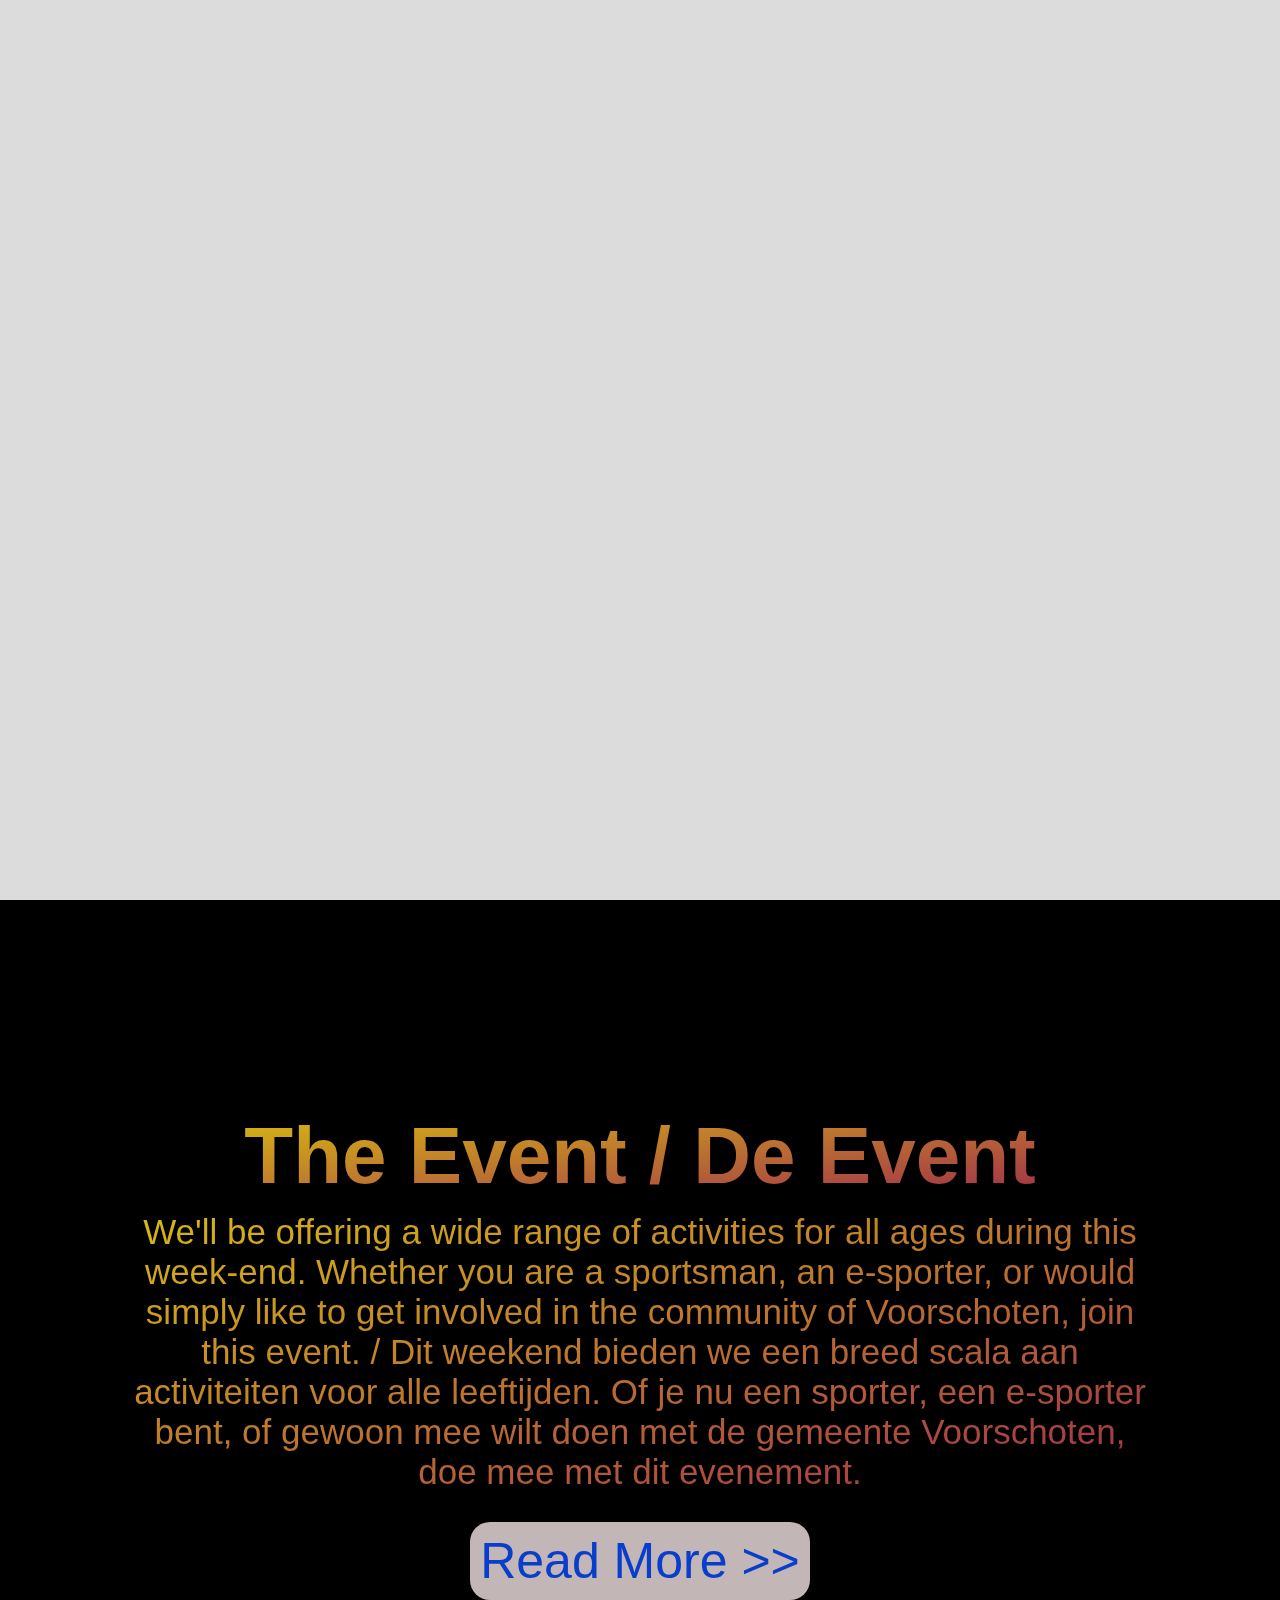
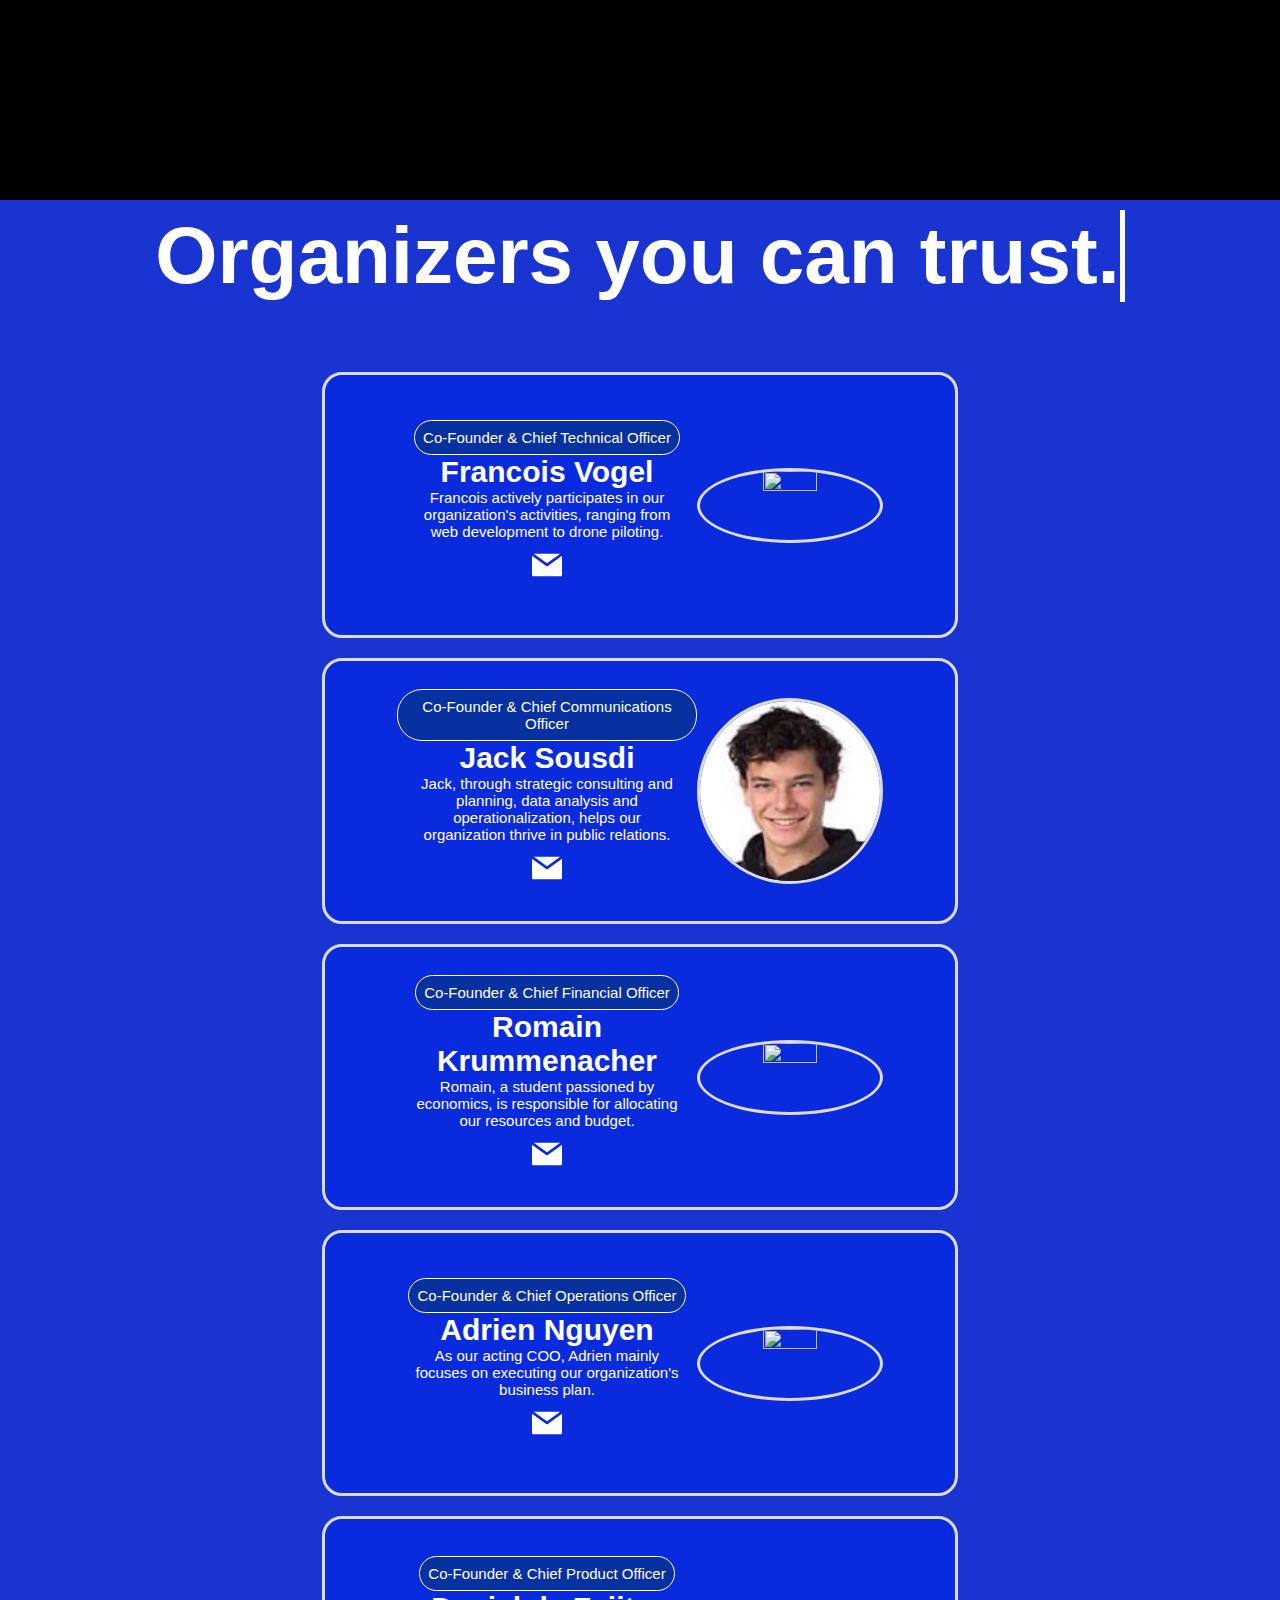
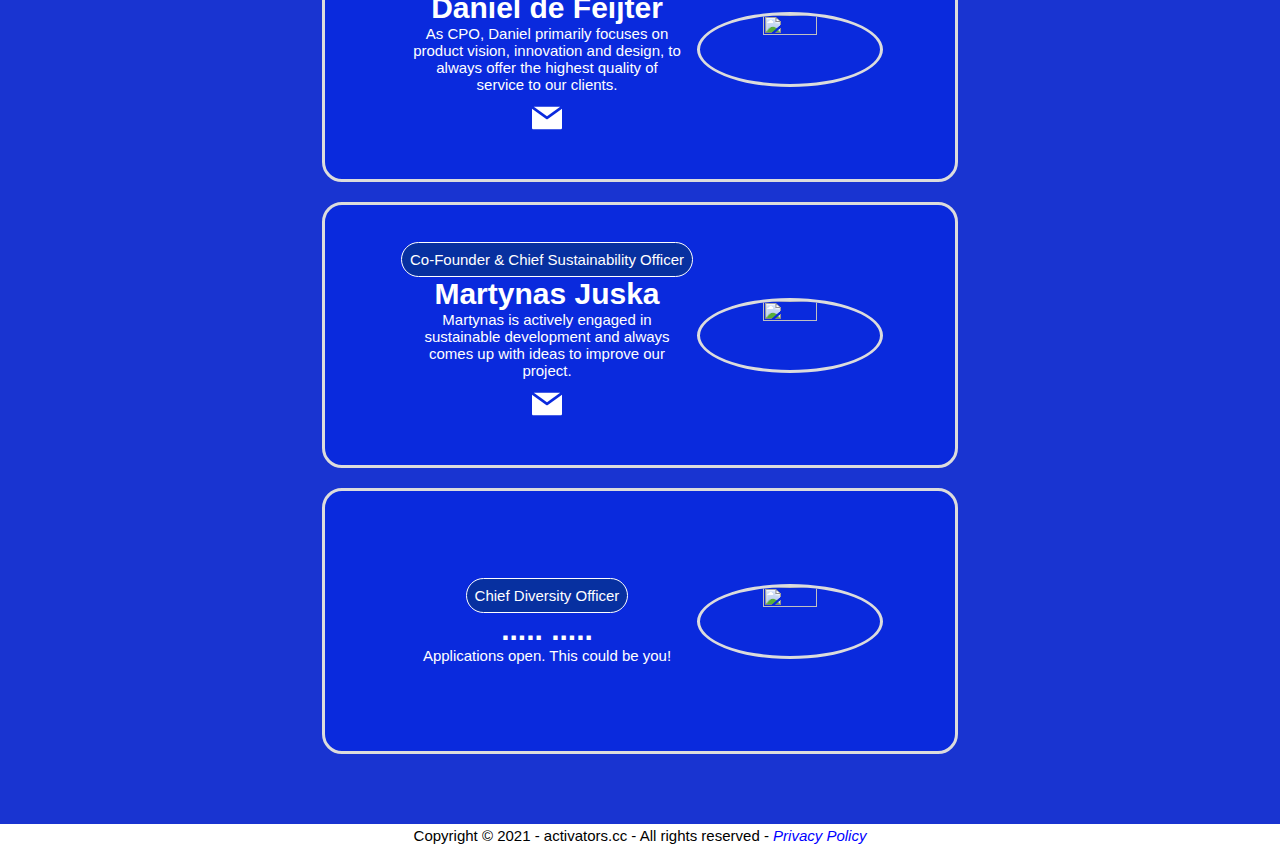
==== commit 8f085eb0: "added dutch on some pages" ====
--- a/index.html
+++ b/index.html
@@ -20,25 +20,27 @@
 
 <body>
     <header>
-        <a href="./">Home</a>
-        <a href="./livestream">Live Streaming</a>
+        <a href="./">Home / Thuis</a>
+        <a href="./livestream">Signup / Inschrijven</a>
         <a href="./info">Info</a>
         <a href="./about">About</a>
     </header>
     <div id="container">
         <div id="part1" class="full">
             <div>
-                <p class="text_1 typeWriter">Activities in Voorschoten</p>
+                <p class="text_1 typeWriter">Activiteiten in Voorschoten</p>
             </div>
-            <p class="text_2">8-9 January 2022</p>
+            <p class="text_2">8-9 Januari 2022</p>
         </div>
         <p id="down">\/</p>
         <div id="part2" class="full">
-            <p class="text_1 gradient" style="font-weight: bold;">The Event</p>
+            <p class="text_1 gradient" style="font-weight: bold;">The Event / De Event</p>
             <p class="text_3 description gradient">
                 We'll be offering a wide range of activities for all ages during this week-end. Whether you are a
                 sportsman, an e-sporter, or would simply like to get involved in the community of Voorschoten, join this
-                event.
+                event. / Dit weekend bieden we een breed scala aan activiteiten voor alle leeftijden. Of je nu een
+                sporter, een e-sporter bent, of gewoon mee wilt doen met de gemeente Voorschoten, doe mee met dit
+                evenement.
             </p>
             <a href="./info" class="text_2" id="read_more">Read More <span id="arrows">>></span></a>
         </div>
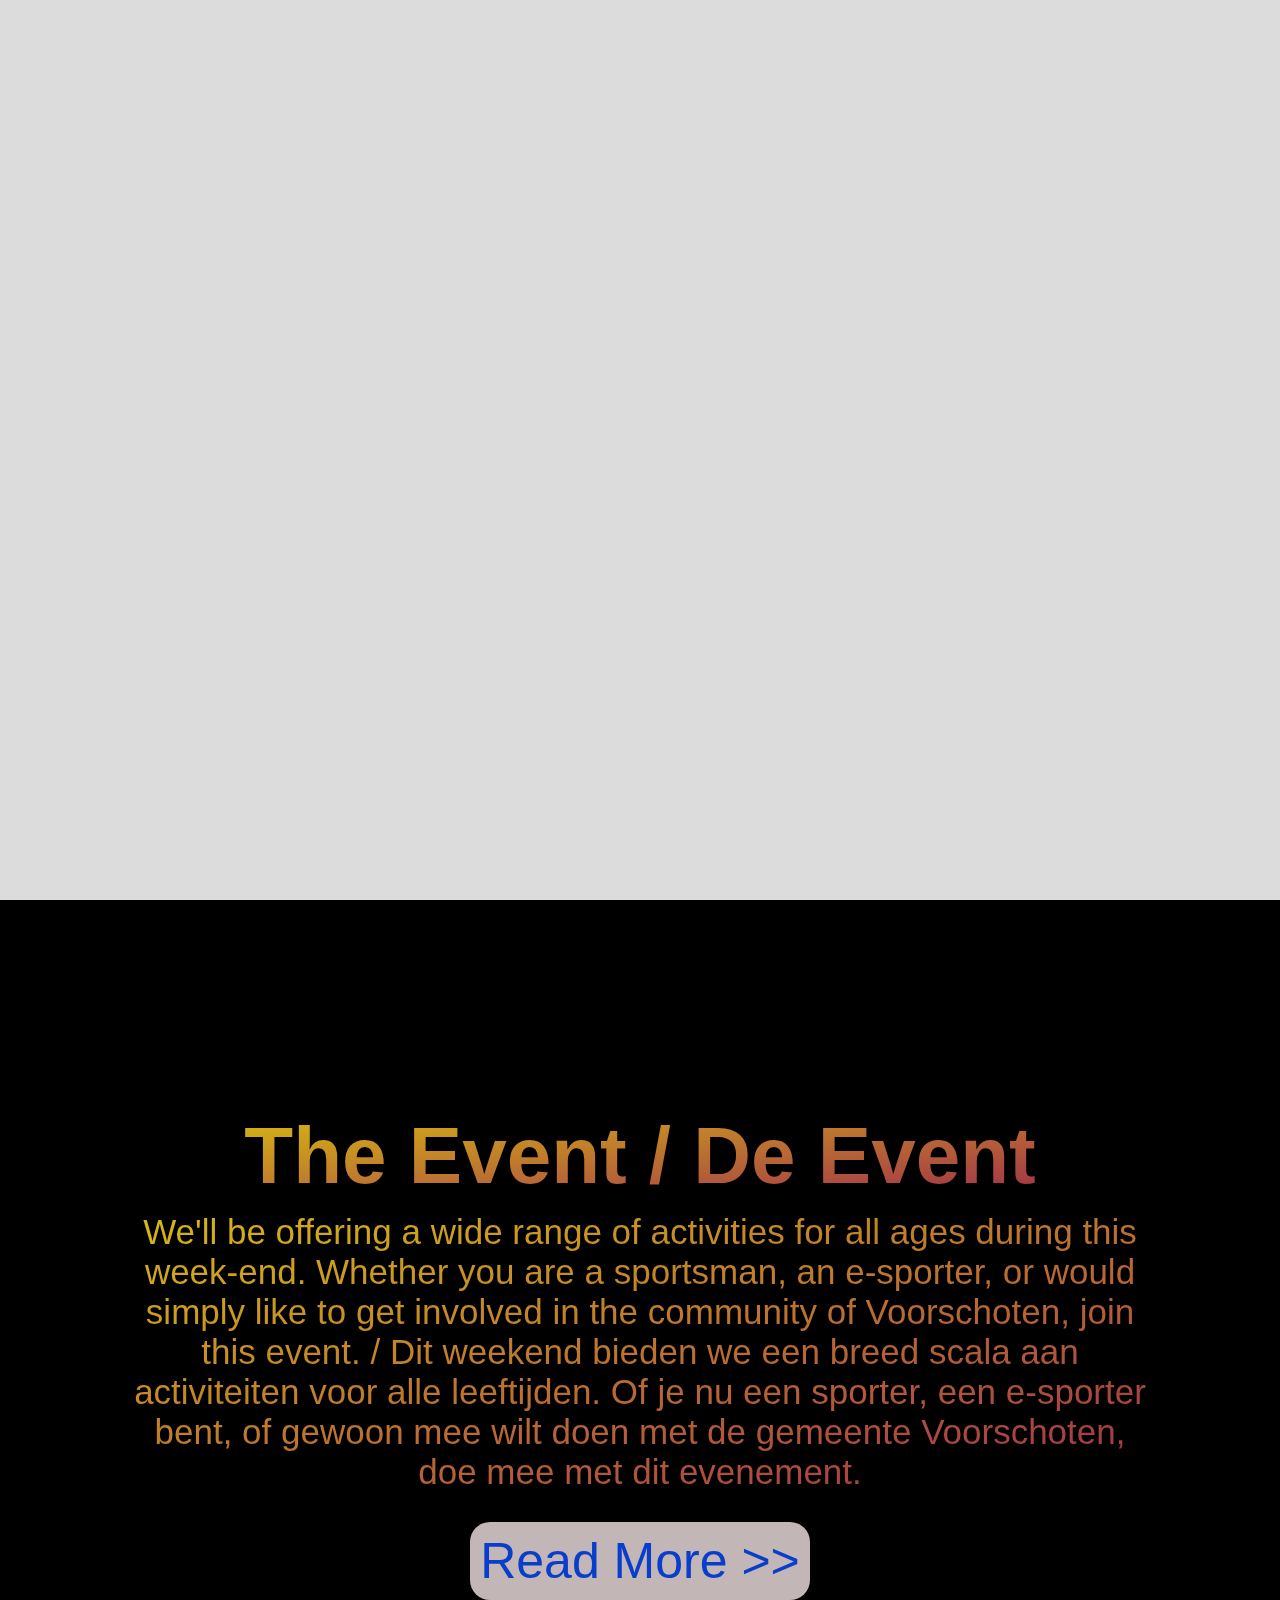
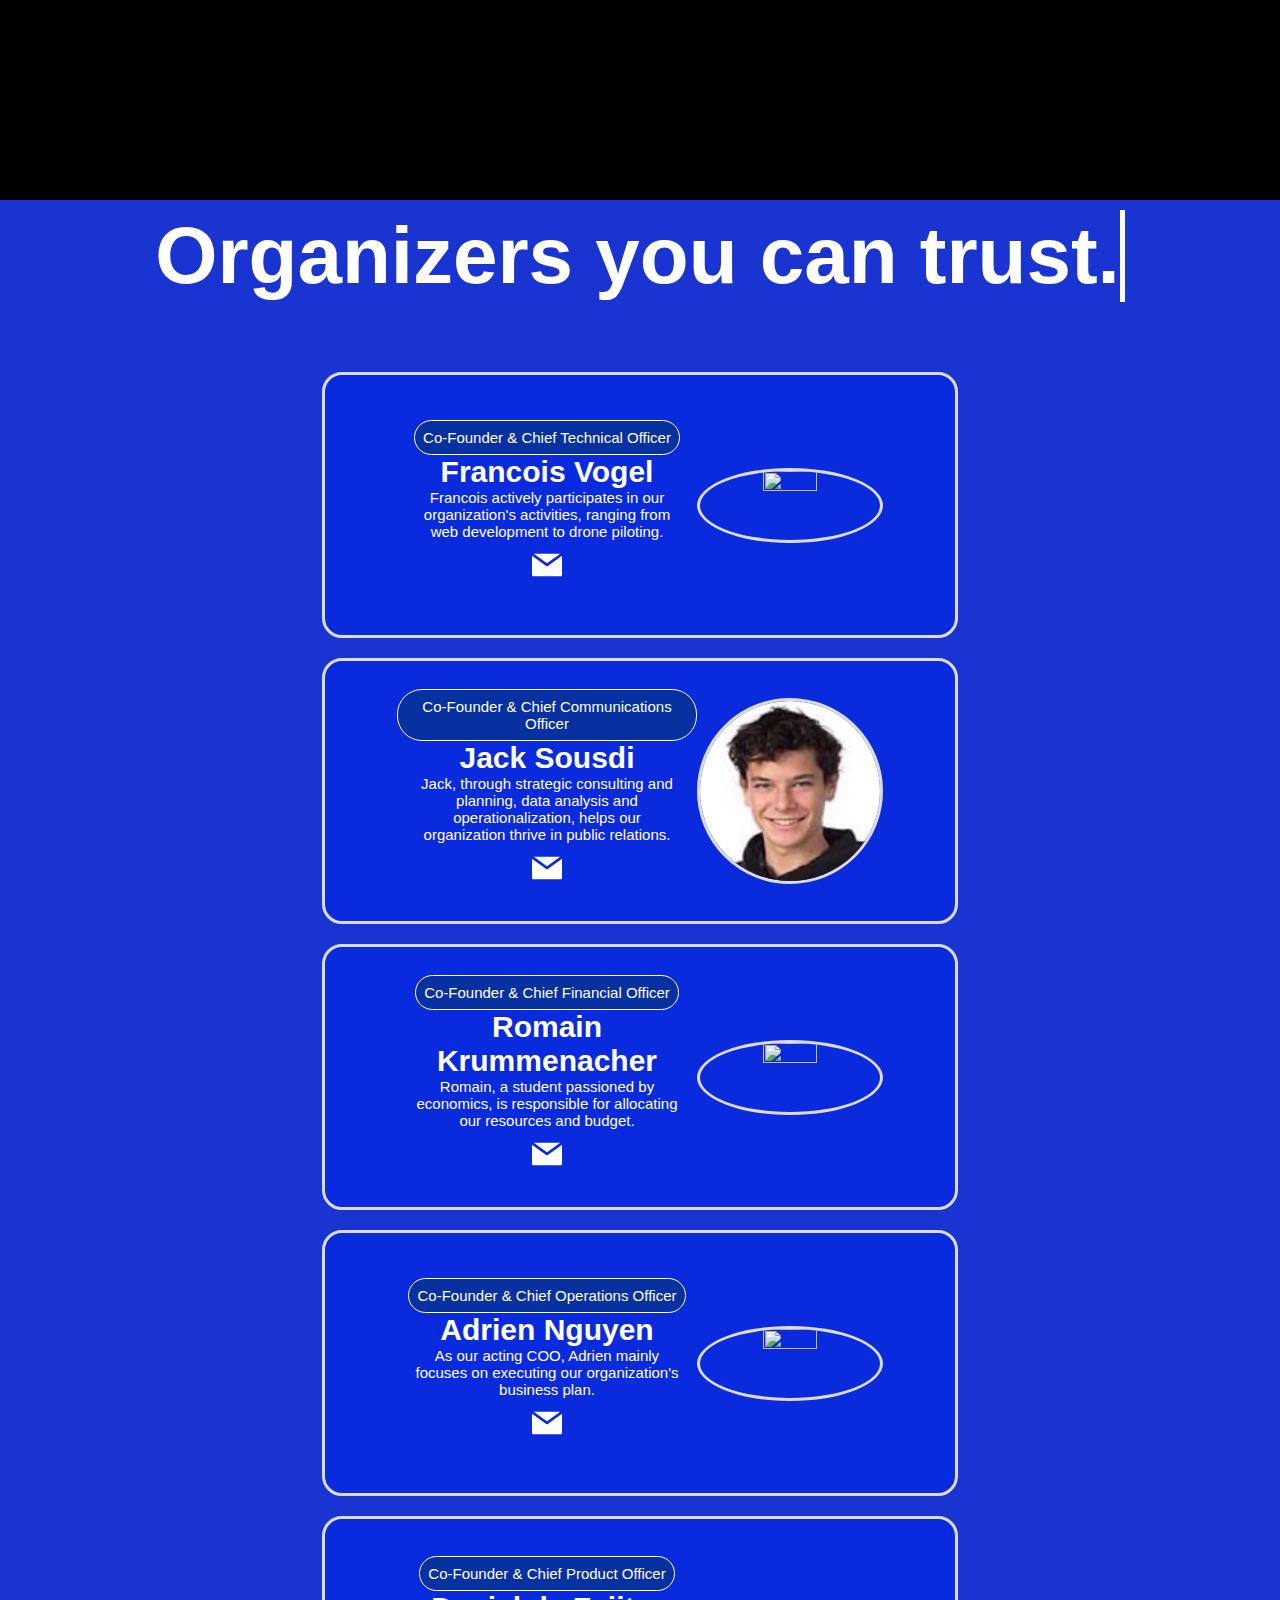
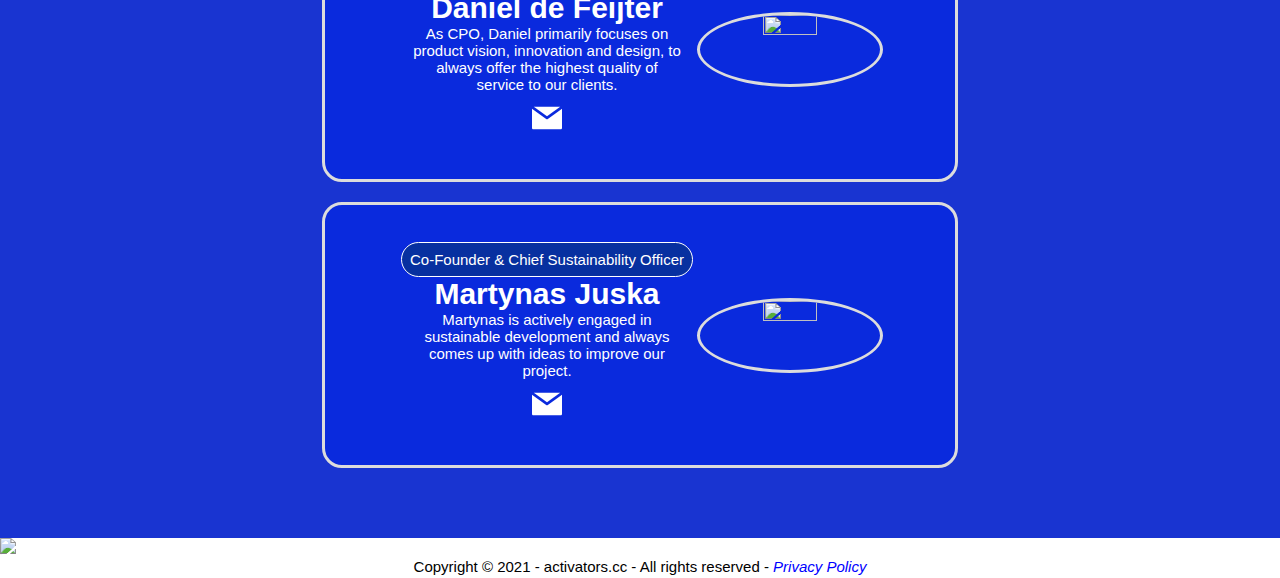
==== commit 4090ae63: "updates done" ====
--- a/index.html
+++ b/index.html
@@ -138,7 +138,7 @@
                     </div>
                     <img src="https://conservation-innovations.org/wp-content/uploads/2019/09/Dummy-Person.png">
                 </div>
-                <div class="person">
+                <!-- <div class="person">
                     <div>
                         <p>Chief Diversity Officer</p>
                         <h1>..... .....</h1>
@@ -150,7 +150,7 @@
                         </div>
                     </div>
                     <img src="https://conservation-innovations.org/wp-content/uploads/2019/09/Dummy-Person.png">
-                </div>
+                </div> -->
             </div>
         </div>
     </div>
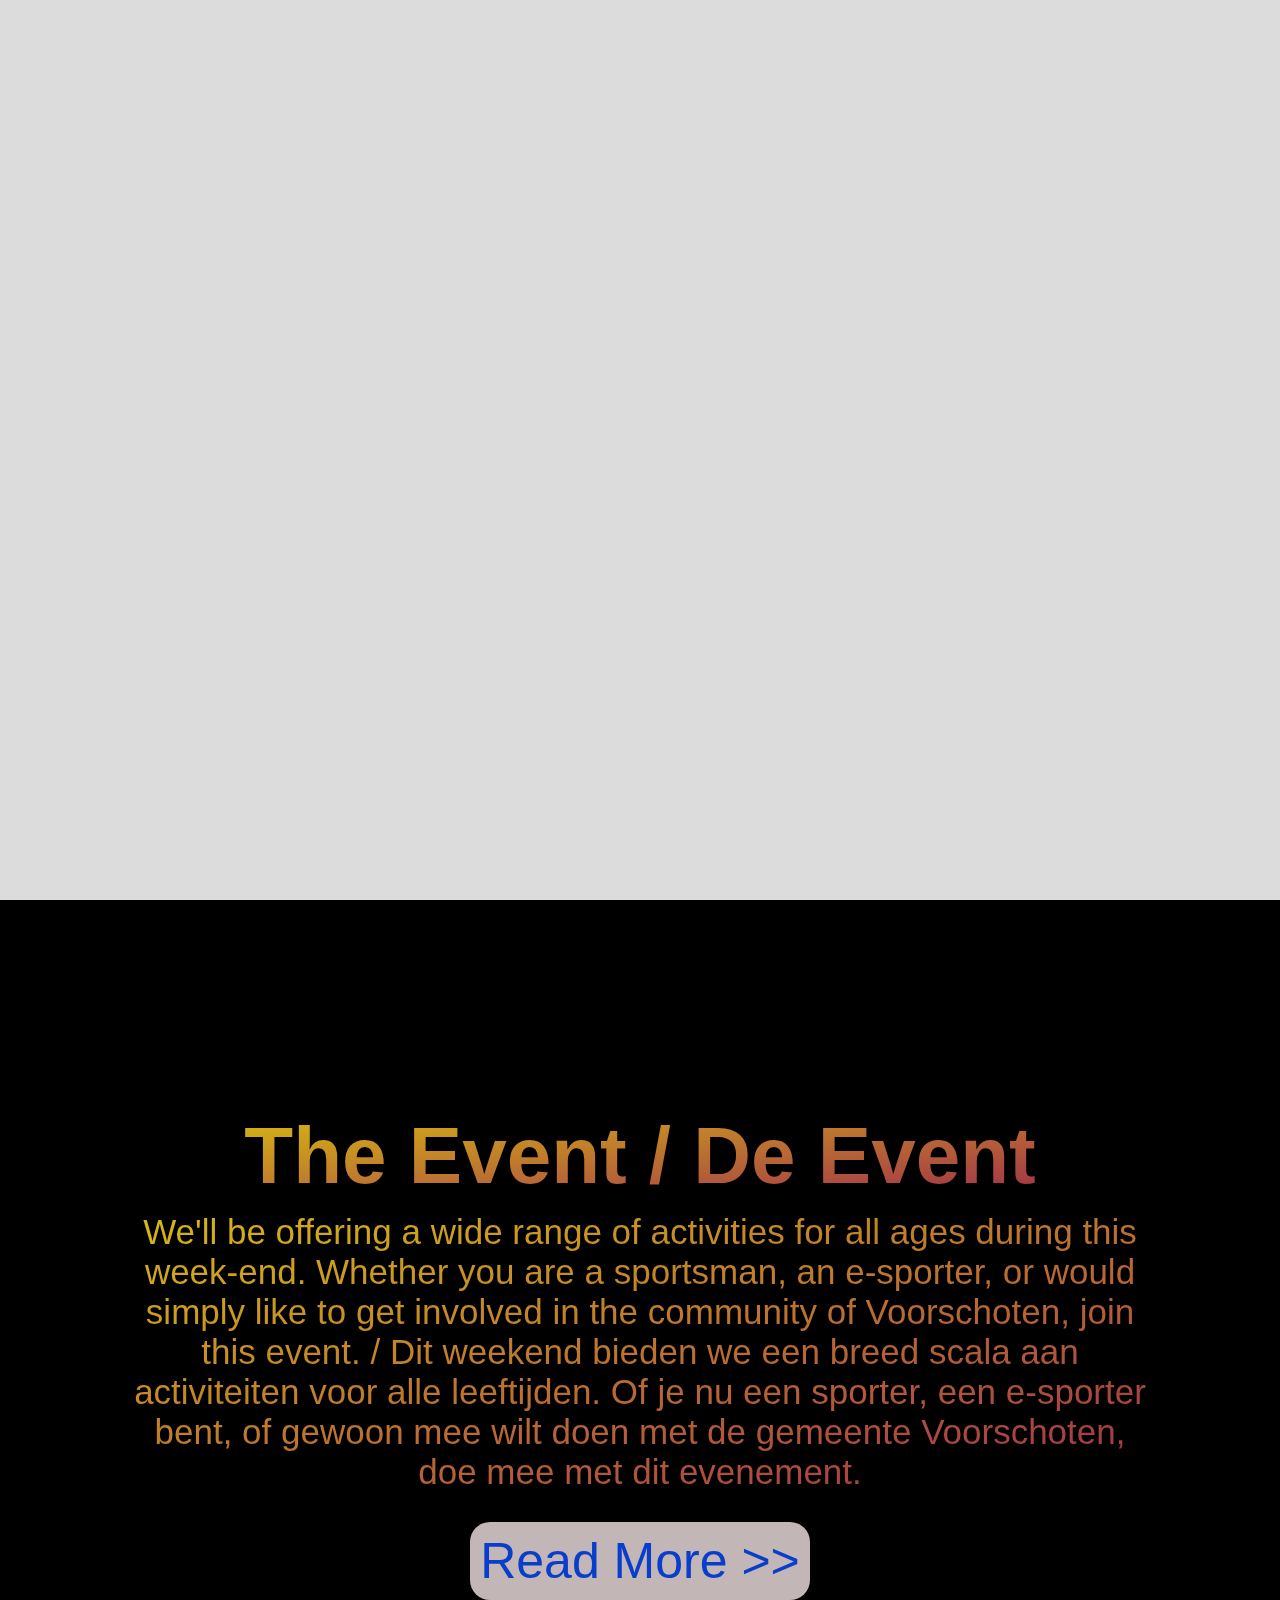
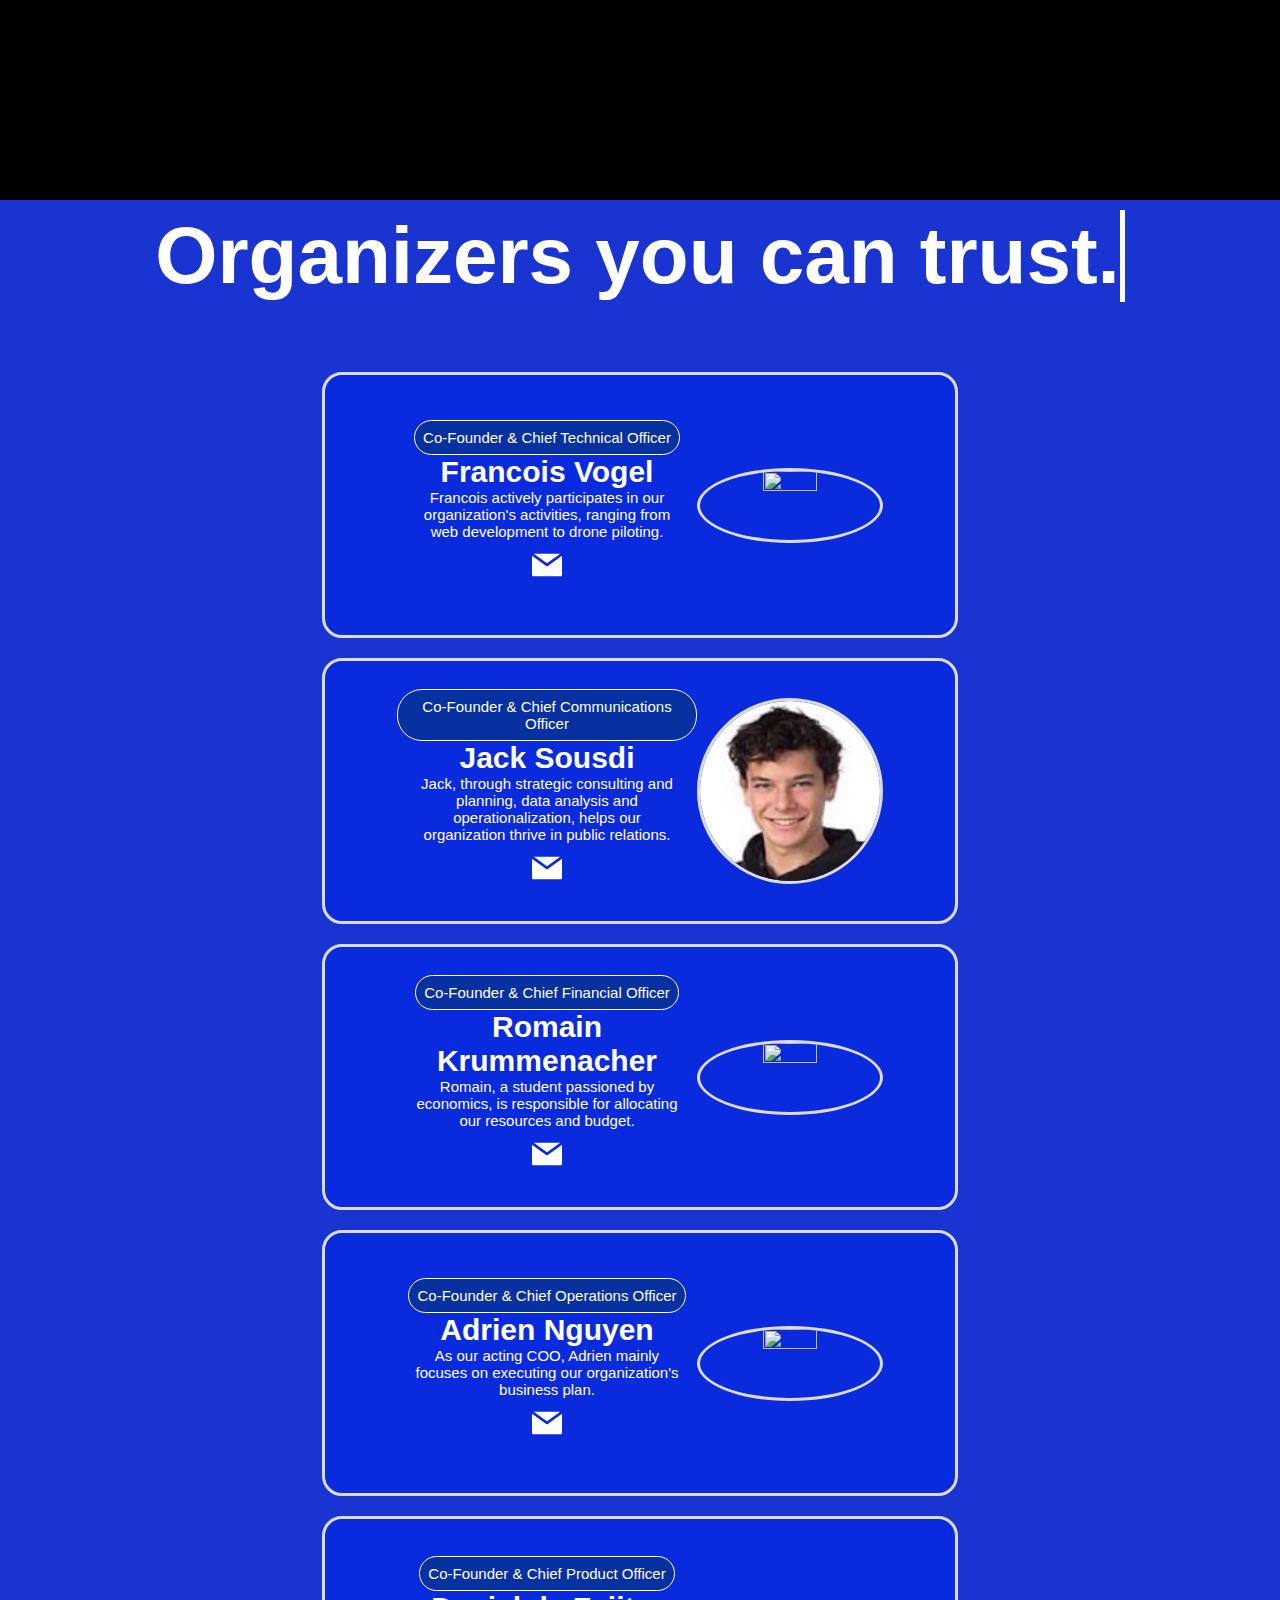
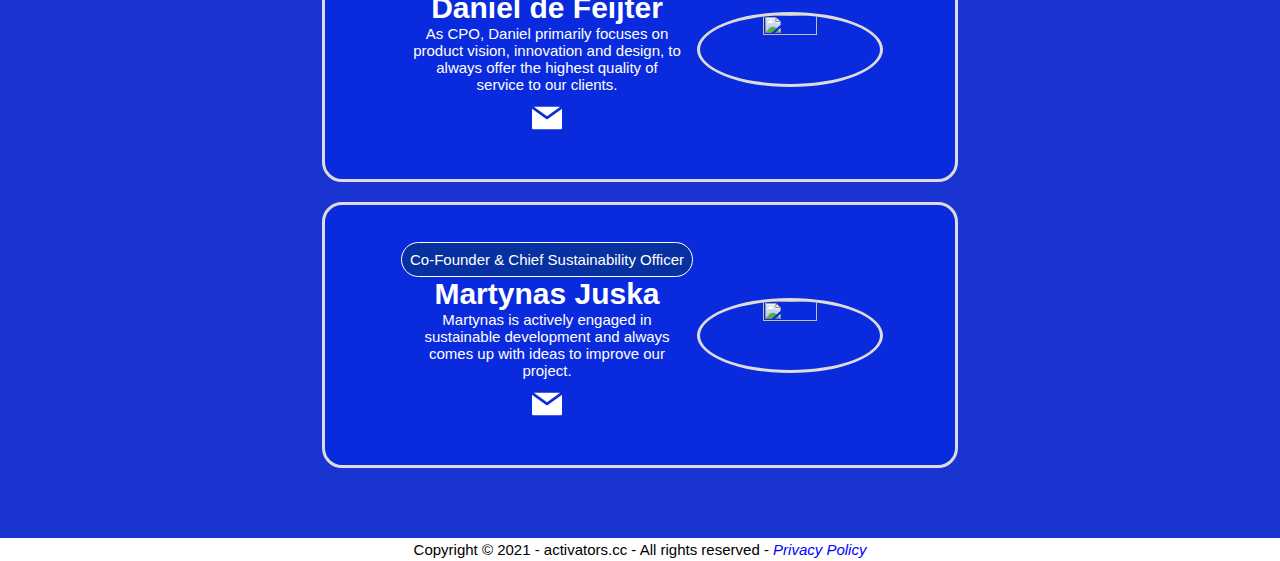
==== commit e13c6f8e: "fixed bug" ====
--- a/index.html
+++ b/index.html
@@ -146,7 +146,7 @@
                             Applications open. This could be you!
                         </h2>
                         <div>
-                            <!-- <a href=""><img class="contact" src="./images/email.svg"></a> -->
+                            <a href=""><img class="contact" src="./images/email.svg"></a>
                         </div>
                     </div>
                     <img src="https://conservation-innovations.org/wp-content/uploads/2019/09/Dummy-Person.png">
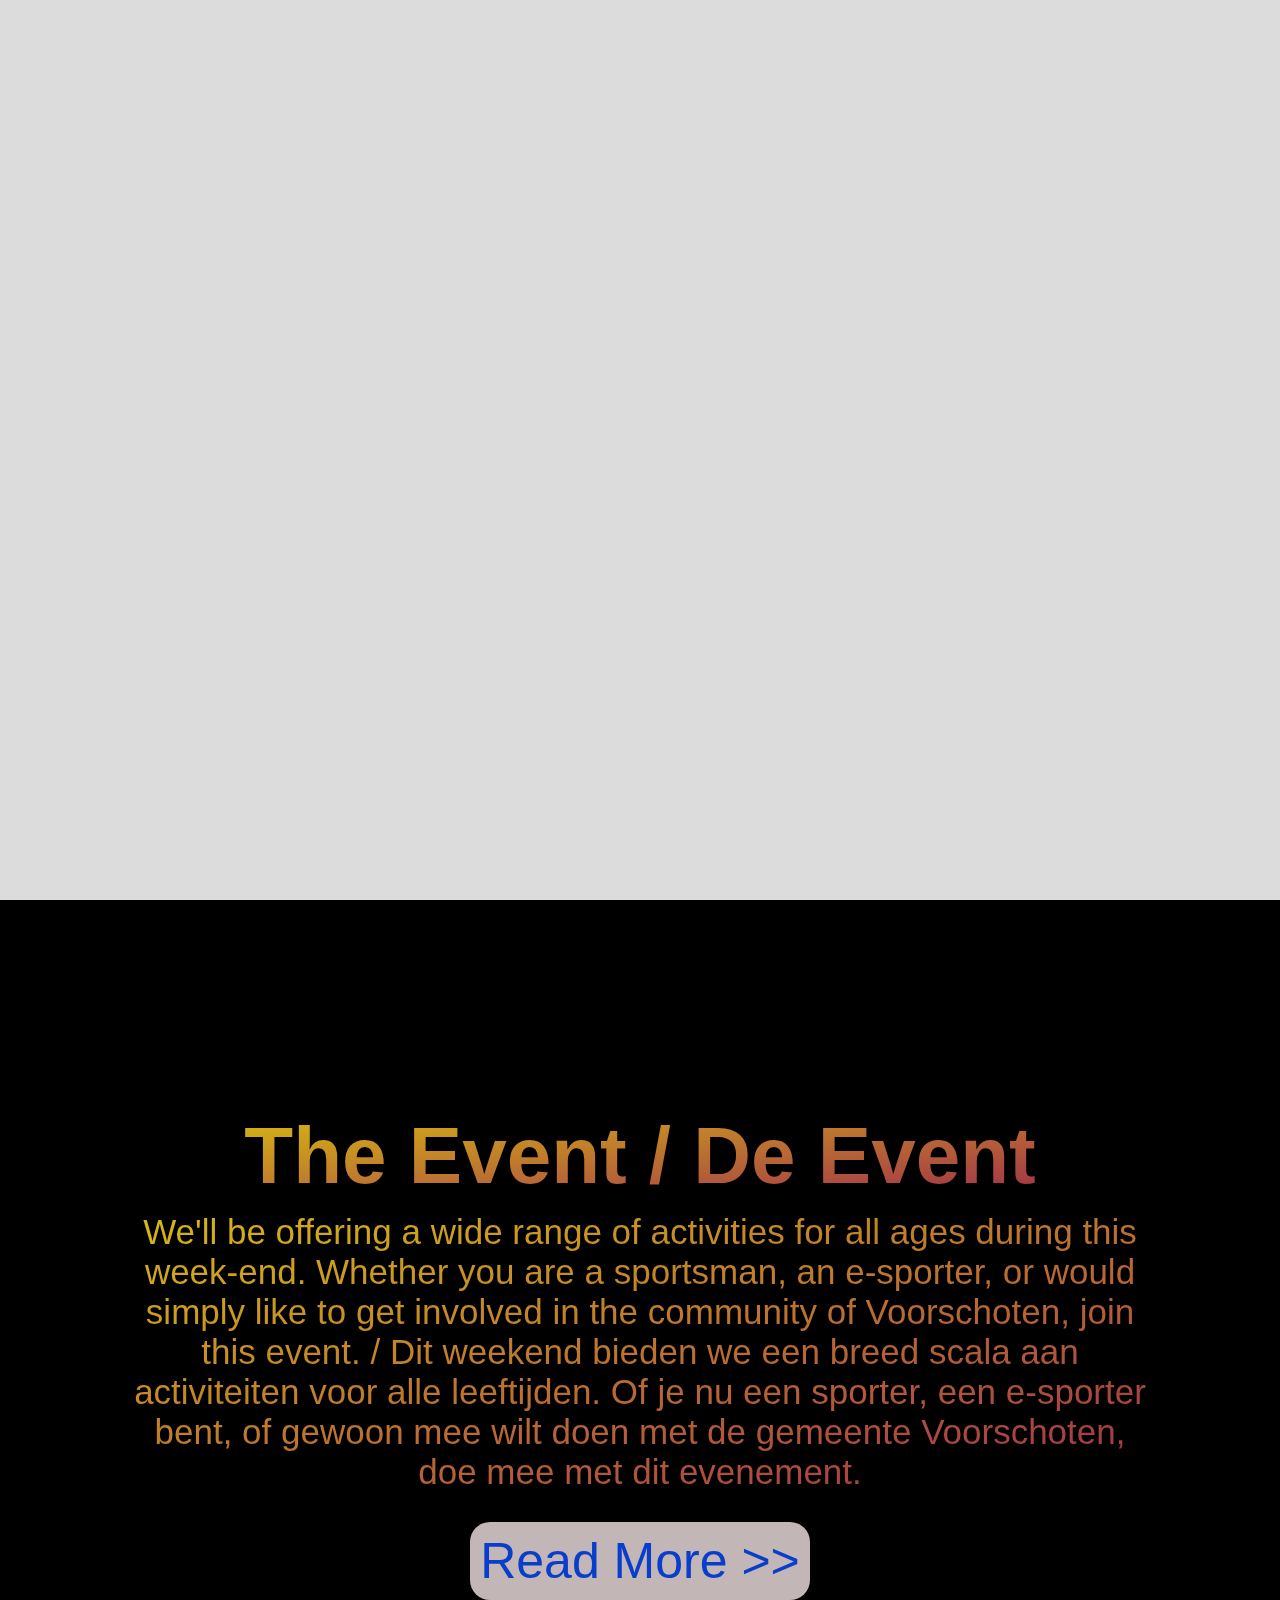
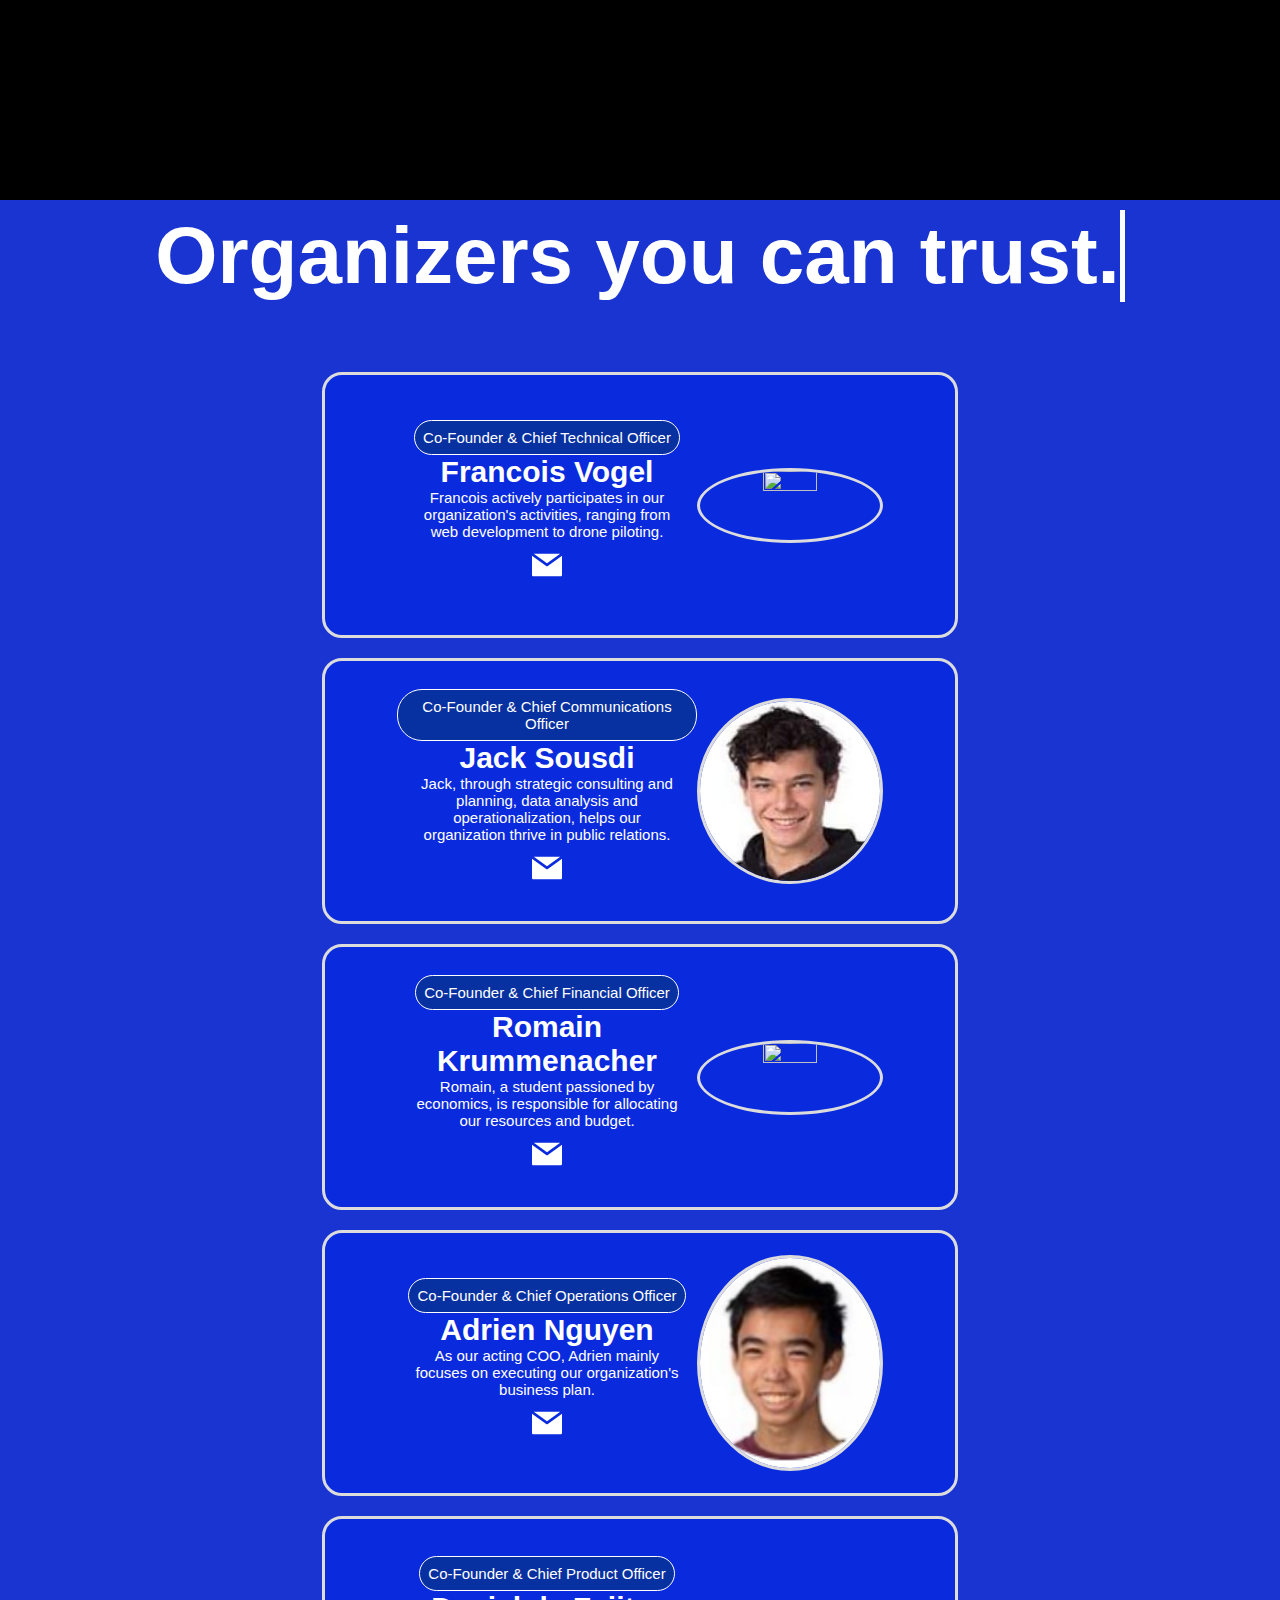
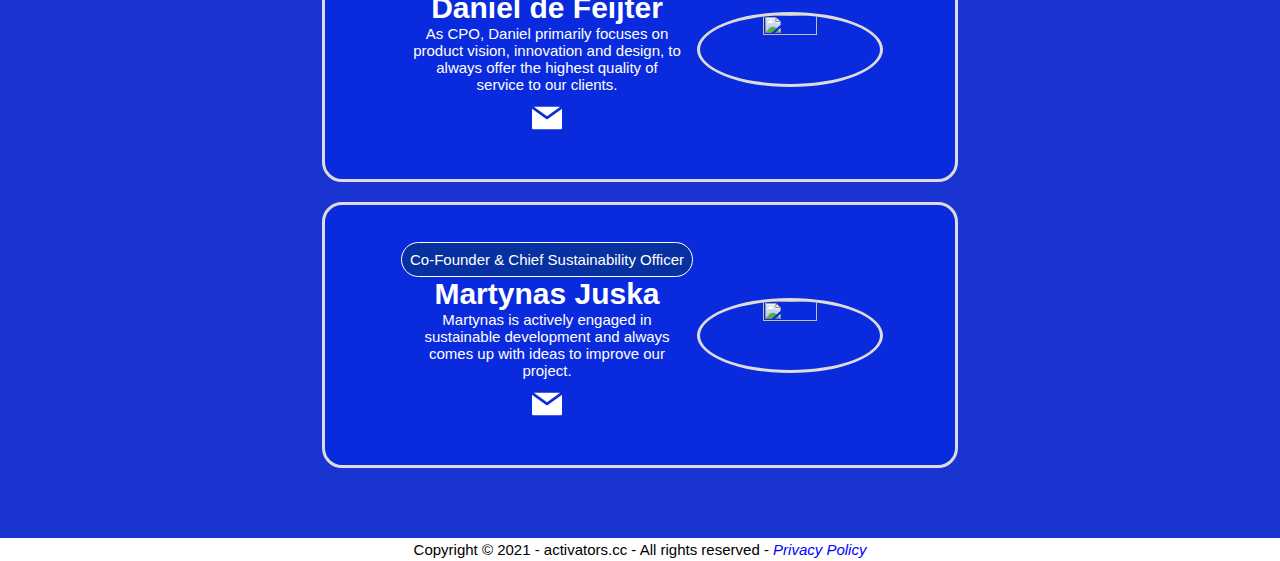
==== commit 5b8fb303: "update" ====
--- a/index.html
+++ b/index.html
@@ -106,7 +106,7 @@
                                     src="./images/email.svg"></a>
                         </div>
                     </div>
-                    <img src="https://conservation-innovations.org/wp-content/uploads/2019/09/Dummy-Person.png">
+                    <img src="./images/adrien_nguyen.png">
                 </div>
                 <div class="person">
                     <div>
--- a/style/main.css
+++ b/style/main.css
@@ -88,6 +88,10 @@
     background-color: grey;
 }
 
+#part1>*, #part1>*>* {
+    color: greenyellow;
+}
+
 footer {
     font-size: 15rem;
     text-align: center;
